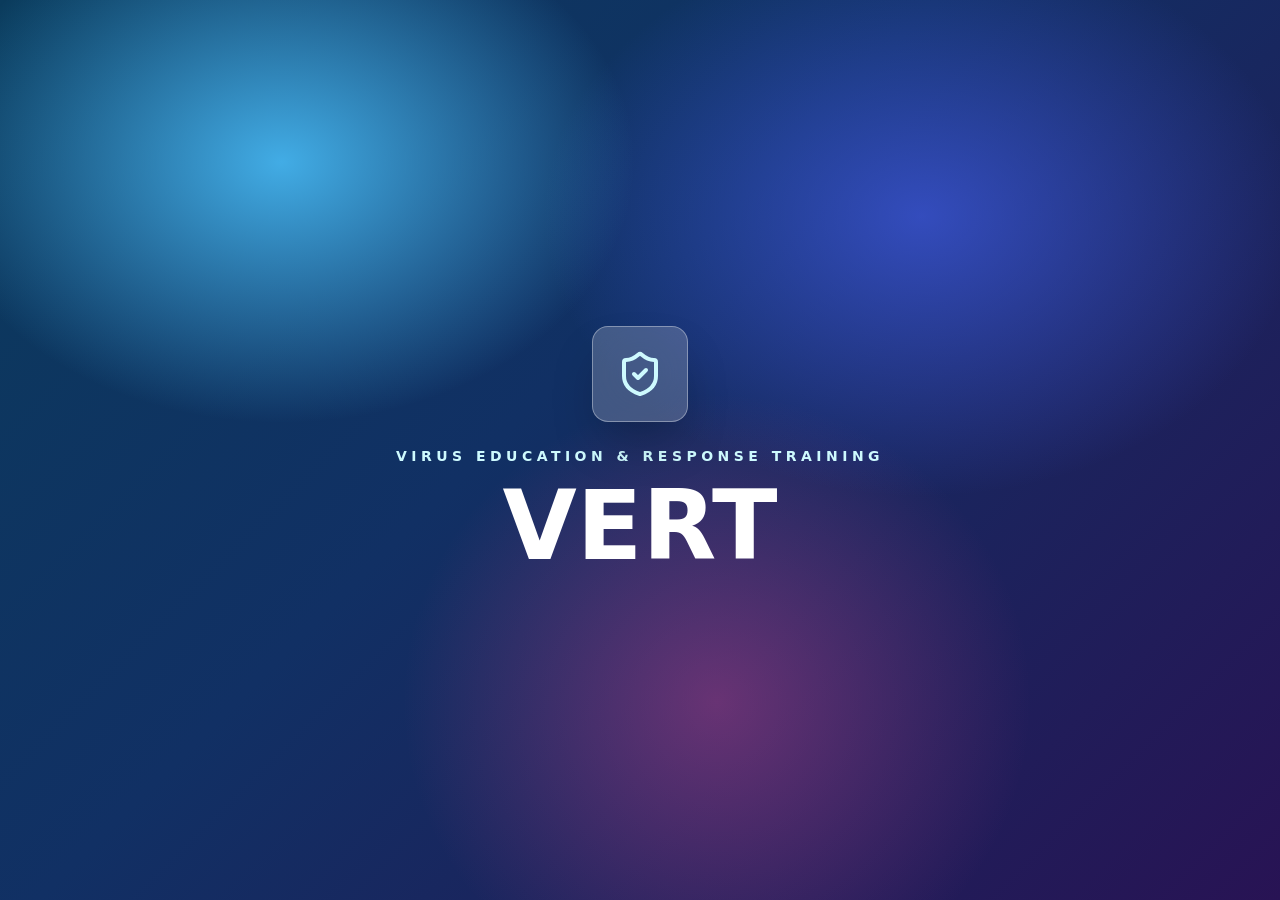
==== vert/index.html @ a0093a52 "Add VERT training app" ====
<!doctype html>
<html lang="en">
  <head>
    <meta charset="UTF-8" />
    <link rel="icon" type="image/svg+xml" href="./favicon.svg" />
    <meta name="viewport" content="width=device-width, initial-scale=1.0" />
    <title>vert</title>
    <script type="module" crossorigin src="./assets/index-CjghQHnG.js"></script>
    <link rel="stylesheet" crossorigin href="./assets/index-DgZG-_Np.css">
  </head>
  <body>
    <div id="root"></div>
  </body>
</html>
---- vert/assets/index-DgZG-_Np.css ----
/*! tailwindcss v4.3.1 | MIT License | https://tailwindcss.com */
@layer properties{@supports (((-webkit-hyphens:none)) and (not (margin-trim:inline))) or ((-moz-orient:inline) and (not (color:rgb(from red r g b)))){*,:before,:after,::backdrop{--tw-translate-x:0;--tw-translate-y:0;--tw-translate-z:0;--tw-rotate-x:initial;--tw-rotate-y:initial;--tw-rotate-z:initial;--tw-skew-x:initial;--tw-skew-y:initial;--tw-border-style:solid;--tw-gradient-position:initial;--tw-gradient-from:#0000;--tw-gradient-via:#0000;--tw-gradient-to:#0000;--tw-gradient-stops:initial;--tw-gradient-via-stops:initial;--tw-gradient-from-position:0%;--tw-gradient-via-position:50%;--tw-gradient-to-position:100%;--tw-leading:initial;--tw-font-weight:initial;--tw-tracking:initial;--tw-shadow:0 0 #0000;--tw-shadow-color:initial;--tw-shadow-alpha:100%;--tw-inset-shadow:0 0 #0000;--tw-inset-shadow-color:initial;--tw-inset-shadow-alpha:100%;--tw-ring-color:initial;--tw-ring-shadow:0 0 #0000;--tw-inset-ring-color:initial;--tw-inset-ring-shadow:0 0 #0000;--tw-ring-inset:initial;--tw-ring-offset-width:0px;--tw-ring-offset-color:#fff;--tw-ring-offset-shadow:0 0 #0000;--tw-blur:initial;--tw-brightness:initial;--tw-contrast:initial;--tw-grayscale:initial;--tw-hue-rotate:initial;--tw-invert:initial;--tw-opacity:initial;--tw-saturate:initial;--tw-sepia:initial;--tw-drop-shadow:initial;--tw-drop-shadow-color:initial;--tw-drop-shadow-alpha:100%;--tw-drop-shadow-size:initial;--tw-backdrop-blur:initial;--tw-backdrop-brightness:initial;--tw-backdrop-contrast:initial;--tw-backdrop-grayscale:initial;--tw-backdrop-hue-rotate:initial;--tw-backdrop-invert:initial;--tw-backdrop-opacity:initial;--tw-backdrop-saturate:initial;--tw-backdrop-sepia:initial}}}@layer theme{:root,:host{--font-sans:ui-sans-serif, system-ui, sans-serif, "Apple Color Emoji", "Segoe UI Emoji", "Segoe UI Symbol", "Noto Color Emoji";--font-mono:ui-monospace, SFMono-Regular, Menlo, Monaco, Consolas, "Liberation Mono", "Courier New", monospace;--color-emerald-200:oklch(90.5% .093 164.15);--color-cyan-50:oklch(98.4% .019 200.873);--color-cyan-100:oklch(95.6% .045 203.388);--color-cyan-200:oklch(91.7% .08 205.041);--color-cyan-300:oklch(86.5% .127 207.078);--color-rose-100:oklch(94.1% .03 12.58);--color-rose-200:oklch(89.2% .058 10.001);--color-slate-100:oklch(96.8% .007 247.896);--color-black:#000;--color-white:#fff;--spacing:.25rem;--container-lg:32rem;--container-2xl:42rem;--container-4xl:56rem;--text-xs:.75rem;--text-xs--line-height:calc(1 / .75);--text-sm:.875rem;--text-sm--line-height:calc(1.25 / .875);--text-2xl:1.5rem;--text-2xl--line-height:calc(2 / 1.5);--text-3xl:1.875rem;--text-3xl--line-height:calc(2.25 / 1.875);--text-6xl:3.75rem;--text-6xl--line-height:1;--text-8xl:6rem;--text-8xl--line-height:1;--font-weight-semibold:600;--font-weight-bold:700;--font-weight-black:900;--leading-tight:1.25;--radius-lg:.5rem;--radius-2xl:1rem;--blur-2xl:40px;--default-font-family:var(--font-sans);--default-mono-font-family:var(--font-mono)}}@layer base{*,:after,:before,::backdrop{box-sizing:border-box;border:0 solid;margin:0;padding:0}::file-selector-button{box-sizing:border-box;border:0 solid;margin:0;padding:0}html,:host{-webkit-text-size-adjust:100%;tab-size:4;line-height:1.5;font-family:var(--default-font-family,ui-sans-serif, system-ui, sans-serif, "Apple Color Emoji", "Segoe UI Emoji", "Segoe UI Symbol", "Noto Color Emoji");font-feature-settings:var(--default-font-feature-settings,normal);font-variation-settings:var(--default-font-variation-settings,normal);-webkit-tap-highlight-color:transparent}hr{height:0;color:inherit;border-top-width:1px}abbr:where([title]){-webkit-text-decoration:underline dotted;text-decoration:underline dotted}h1,h2,h3,h4,h5,h6{font-size:inherit;font-weight:inherit}a{color:inherit;-webkit-text-decoration:inherit;-webkit-text-decoration:inherit;-webkit-text-decoration:inherit;-webkit-text-decoration:inherit;text-decoration:inherit}b,strong{font-weight:bolder}code,kbd,samp,pre{font-family:var(--default-mono-font-family,ui-monospace, SFMono-Regular, Menlo, Monaco, Consolas, "Liberation Mono", "Courier New", monospace);font-feature-settings:var(--default-mono-font-feature-settings,normal);font-variation-settings:var(--default-mono-font-variation-settings,normal);font-size:1em}small{font-size:80%}sub,sup{vertical-align:baseline;font-size:75%;line-height:0;position:relative}sub{bottom:-.25em}sup{top:-.5em}table{text-indent:0;border-color:inherit;border-collapse:collapse}:-moz-focusring{outline:auto}progress{vertical-align:baseline}summary{display:list-item}ol,ul,menu{list-style:none}img,svg,video,canvas,audio,iframe,embed,object{vertical-align:middle;display:block}img,video{max-width:100%;height:auto}button,input,select,optgroup,textarea{font:inherit;font-feature-settings:inherit;font-variation-settings:inherit;letter-spacing:inherit;color:inherit;opacity:1;background-color:#0000;border-radius:0}::file-selector-button{font:inherit;font-feature-settings:inherit;font-variation-settings:inherit;letter-spacing:inherit;color:inherit;opacity:1;background-color:#0000;border-radius:0}:where(select:is([multiple],[size])) optgroup{font-weight:bolder}:where(select:is([multiple],[size])) optgroup option{padding-inline-start:20px}::file-selector-button{margin-inline-end:4px}::placeholder{opacity:1}@supports (not ((-webkit-appearance:-apple-pay-button))) or (contain-intrinsic-size:1px){::placeholder{color:currentColor}@supports (color:color-mix(in lab, red, red)){::placeholder{color:color-mix(in oklab, currentcolor 50%, transparent)}}}textarea{resize:vertical}::-webkit-search-decoration{-webkit-appearance:none}::-webkit-date-and-time-value{min-height:1lh;text-align:inherit}::-webkit-datetime-edit{display:inline-flex}::-webkit-datetime-edit-fields-wrapper{padding:0}::-webkit-datetime-edit{padding-block:0}::-webkit-datetime-edit-year-field{padding-block:0}::-webkit-datetime-edit-month-field{padding-block:0}::-webkit-datetime-edit-day-field{padding-block:0}::-webkit-datetime-edit-hour-field{padding-block:0}::-webkit-datetime-edit-minute-field{padding-block:0}::-webkit-datetime-edit-second-field{padding-block:0}::-webkit-datetime-edit-millisecond-field{padding-block:0}::-webkit-datetime-edit-meridiem-field{padding-block:0}::-webkit-calendar-picker-indicator{line-height:1}:-moz-ui-invalid{box-shadow:none}button,input:where([type=button],[type=reset],[type=submit]){appearance:button}::file-selector-button{appearance:button}::-webkit-inner-spin-button{height:auto}::-webkit-outer-spin-button{height:auto}[hidden]:where(:not([hidden=until-found])){display:none!important}}@layer components;@layer utilities{.pointer-events-none{pointer-events:none}.absolute{position:absolute}.fixed{position:fixed}.relative{position:relative}.inset-3{inset:calc(var(--spacing) * 3)}.top-16{top:calc(var(--spacing) * 16)}.right-4{right:calc(var(--spacing) * 4)}.bottom-4{bottom:calc(var(--spacing) * 4)}.bottom-16{bottom:calc(var(--spacing) * 16)}.bottom-20{bottom:calc(var(--spacing) * 20)}.left-1\/2{left:50%}.left-6{left:calc(var(--spacing) * 6)}.left-36{left:calc(var(--spacing) * 36)}.z-50{z-index:50}.mx-auto{margin-inline:auto}.mt-2{margin-top:calc(var(--spacing) * 2)}.mt-3{margin-top:calc(var(--spacing) * 3)}.mt-4{margin-top:calc(var(--spacing) * 4)}.mt-5{margin-top:calc(var(--spacing) * 5)}.mt-8{margin-top:calc(var(--spacing) * 8)}.mb-2{margin-bottom:calc(var(--spacing) * 2)}.mb-3{margin-bottom:calc(var(--spacing) * 3)}.mb-4{margin-bottom:calc(var(--spacing) * 4)}.mb-5{margin-bottom:calc(var(--spacing) * 5)}.mb-6{margin-bottom:calc(var(--spacing) * 6)}.flex{display:flex}.grid{display:grid}.hidden{display:none}.size-3{width:calc(var(--spacing) * 3);height:calc(var(--spacing) * 3)}.size-4{width:calc(var(--spacing) * 4);height:calc(var(--spacing) * 4)}.size-5{width:calc(var(--spacing) * 5);height:calc(var(--spacing) * 5)}.size-7{width:calc(var(--spacing) * 7);height:calc(var(--spacing) * 7)}.size-9{width:calc(var(--spacing) * 9);height:calc(var(--spacing) * 9)}.size-10{width:calc(var(--spacing) * 10);height:calc(var(--spacing) * 10)}.size-11{width:calc(var(--spacing) * 11);height:calc(var(--spacing) * 11)}.size-12{width:calc(var(--spacing) * 12);height:calc(var(--spacing) * 12)}.size-16{width:calc(var(--spacing) * 16);height:calc(var(--spacing) * 16)}.size-24{width:calc(var(--spacing) * 24);height:calc(var(--spacing) * 24)}.h-2{height:calc(var(--spacing) * 2)}.h-9{height:calc(var(--spacing) * 9)}.h-10{height:calc(var(--spacing) * 10)}.h-14{height:calc(var(--spacing) * 14)}.h-full{height:100%}.h-screen{height:100vh}.max-h-\[calc\(100vh-9rem\)\]{max-height:calc(100vh - 9rem)}.min-h-screen{min-height:100vh}.w-28{width:calc(var(--spacing) * 28)}.w-48{width:calc(var(--spacing) * 48)}.w-\[min\(420px\,calc\(100vw-2rem\)\)\]{width:min(420px,100vw - 2rem)}.w-\[min\(620px\,calc\(100vw-2rem\)\)\]{width:min(620px,100vw - 2rem)}.max-w-2xl{max-width:var(--container-2xl)}.max-w-4xl{max-width:var(--container-4xl)}.max-w-lg{max-width:var(--container-lg)}.max-w-none{max-width:none}.min-w-0{min-width:0}.flex-1{flex:1}.-translate-x-1\/2{--tw-translate-x:calc(calc(1 / 2 * 100%) * -1);translate:var(--tw-translate-x) var(--tw-translate-y)}.transform{transform:var(--tw-rotate-x,) var(--tw-rotate-y,) var(--tw-rotate-z,) var(--tw-skew-x,) var(--tw-skew-y,)}.cursor-move{cursor:move}.grid-cols-5{grid-template-columns:repeat(5,minmax(0,1fr))}.flex-col{flex-direction:column}.items-center{align-items:center}.justify-between{justify-content:space-between}.justify-center{justify-content:center}.justify-end{justify-content:flex-end}.gap-1{gap:var(--spacing)}.gap-2{gap:calc(var(--spacing) * 2)}.gap-3{gap:calc(var(--spacing) * 3)}.gap-4{gap:calc(var(--spacing) * 4)}.truncate{text-overflow:ellipsis;white-space:nowrap;overflow:hidden}.overflow-auto{overflow:auto}.overflow-hidden{overflow:hidden}.rounded-2xl{border-radius:var(--radius-2xl)}.rounded-full{border-radius:3.40282e38px}.rounded-lg{border-radius:var(--radius-lg)}.border{border-style:var(--tw-border-style);border-width:1px}.border-t{border-top-style:var(--tw-border-style);border-top-width:1px}.border-emerald-200\/40{border-color:#a4f4cf66}@supports (color:color-mix(in lab, red, red)){.border-emerald-200\/40{border-color:color-mix(in oklab, var(--color-emerald-200) 40%, transparent)}}.border-white\/10{border-color:#ffffff1a}@supports (color:color-mix(in lab, red, red)){.border-white\/10{border-color:color-mix(in oklab, var(--color-white) 10%, transparent)}}.border-white\/15{border-color:#ffffff26}@supports (color:color-mix(in lab, red, red)){.border-white\/15{border-color:color-mix(in oklab, var(--color-white) 15%, transparent)}}.border-white\/35{border-color:#ffffff59}@supports (color:color-mix(in lab, red, red)){.border-white\/35{border-color:color-mix(in oklab, var(--color-white) 35%, transparent)}}.bg-black\/35{background-color:#00000059}@supports (color:color-mix(in lab, red, red)){.bg-black\/35{background-color:color-mix(in oklab, var(--color-black) 35%, transparent)}}.bg-cyan-300\/25{background-color:#53eafd40}@supports (color:color-mix(in lab, red, red)){.bg-cyan-300\/25{background-color:color-mix(in oklab, var(--color-cyan-300) 25%, transparent)}}.bg-emerald-200\/15{background-color:#a4f4cf26}@supports (color:color-mix(in lab, red, red)){.bg-emerald-200\/15{background-color:color-mix(in oklab, var(--color-emerald-200) 15%, transparent)}}.bg-white\/10{background-color:#ffffff1a}@supports (color:color-mix(in lab, red, red)){.bg-white\/10{background-color:color-mix(in oklab, var(--color-white) 10%, transparent)}}.bg-white\/12{background-color:#ffffff1f}@supports (color:color-mix(in lab, red, red)){.bg-white\/12{background-color:color-mix(in oklab, var(--color-white) 12%, transparent)}}.bg-white\/15{background-color:#ffffff26}@supports (color:color-mix(in lab, red, red)){.bg-white\/15{background-color:color-mix(in oklab, var(--color-white) 15%, transparent)}}.bg-white\/20{background-color:#fff3}@supports (color:color-mix(in lab, red, red)){.bg-white\/20{background-color:color-mix(in oklab, var(--color-white) 20%, transparent)}}.bg-gradient-to-r{--tw-gradient-position:to right in oklab;background-image:linear-gradient(var(--tw-gradient-stops))}.from-\[\#3aa7ff\]{--tw-gradient-from:#3aa7ff;--tw-gradient-stops:var(--tw-gradient-via-stops,var(--tw-gradient-position), var(--tw-gradient-from) var(--tw-gradient-from-position), var(--tw-gradient-to) var(--tw-gradient-to-position))}.via-\[\#f3c94f\]{--tw-gradient-via:#f3c94f;--tw-gradient-via-stops:var(--tw-gradient-position), var(--tw-gradient-from) var(--tw-gradient-from-position), var(--tw-gradient-via) var(--tw-gradient-via-position), var(--tw-gradient-to) var(--tw-gradient-to-position);--tw-gradient-stops:var(--tw-gradient-via-stops)}.to-\[\#f95b79\]{--tw-gradient-to:#f95b79;--tw-gradient-stops:var(--tw-gradient-via-stops,var(--tw-gradient-position), var(--tw-gradient-from) var(--tw-gradient-from-position), var(--tw-gradient-to) var(--tw-gradient-to-position))}.p-2{padding:calc(var(--spacing) * 2)}.p-3{padding:calc(var(--spacing) * 3)}.p-4{padding:calc(var(--spacing) * 4)}.p-5{padding:calc(var(--spacing) * 5)}.p-6{padding:calc(var(--spacing) * 6)}.px-2{padding-inline:calc(var(--spacing) * 2)}.px-3{padding-inline:calc(var(--spacing) * 3)}.px-5{padding-inline:calc(var(--spacing) * 5)}.py-1{padding-block:var(--spacing)}.py-2{padding-block:calc(var(--spacing) * 2)}.pt-4{padding-top:calc(var(--spacing) * 4)}.text-center{text-align:center}.text-right{text-align:right}.font-mono{font-family:var(--font-mono)}.text-2xl{font-size:var(--text-2xl);line-height:var(--tw-leading,var(--text-2xl--line-height))}.text-3xl{font-size:var(--text-3xl);line-height:var(--tw-leading,var(--text-3xl--line-height))}.text-6xl{font-size:var(--text-6xl);line-height:var(--tw-leading,var(--text-6xl--line-height))}.text-sm{font-size:var(--text-sm);line-height:var(--tw-leading,var(--text-sm--line-height))}.text-xs{font-size:var(--text-xs);line-height:var(--tw-leading,var(--text-xs--line-height))}.leading-4{--tw-leading:calc(var(--spacing) * 4);line-height:calc(var(--spacing) * 4)}.leading-6{--tw-leading:calc(var(--spacing) * 6);line-height:calc(var(--spacing) * 6)}.leading-tight{--tw-leading:var(--leading-tight);line-height:var(--leading-tight)}.font-black{--tw-font-weight:var(--font-weight-black);font-weight:var(--font-weight-black)}.font-bold{--tw-font-weight:var(--font-weight-bold);font-weight:var(--font-weight-bold)}.font-semibold{--tw-font-weight:var(--font-weight-semibold);font-weight:var(--font-weight-semibold)}.tracking-\[0\.2em\]{--tw-tracking:.2em;letter-spacing:.2em}.tracking-\[0\.18em\]{--tw-tracking:.18em;letter-spacing:.18em}.tracking-\[0\.24em\]{--tw-tracking:.24em;letter-spacing:.24em}.tracking-\[0\.32em\]{--tw-tracking:.32em;letter-spacing:.32em}.text-cyan-50{color:var(--color-cyan-50)}.text-cyan-100{color:var(--color-cyan-100)}.text-cyan-200{color:var(--color-cyan-200)}.text-emerald-200{color:var(--color-emerald-200)}.text-rose-100{color:var(--color-rose-100)}.text-rose-100\/85{color:#ffe4e6d9}@supports (color:color-mix(in lab, red, red)){.text-rose-100\/85{color:color-mix(in oklab, var(--color-rose-100) 85%, transparent)}}.text-rose-200{color:var(--color-rose-200)}.text-slate-100{color:var(--color-slate-100)}.text-white{color:var(--color-white)}.text-white\/40{color:#fff6}@supports (color:color-mix(in lab, red, red)){.text-white\/40{color:color-mix(in oklab, var(--color-white) 40%, transparent)}}.text-white\/55{color:#ffffff8c}@supports (color:color-mix(in lab, red, red)){.text-white\/55{color:color-mix(in oklab, var(--color-white) 55%, transparent)}}.text-white\/70{color:#ffffffb3}@supports (color:color-mix(in lab, red, red)){.text-white\/70{color:color-mix(in oklab, var(--color-white) 70%, transparent)}}.text-white\/75{color:#ffffffbf}@supports (color:color-mix(in lab, red, red)){.text-white\/75{color:color-mix(in oklab, var(--color-white) 75%, transparent)}}.text-white\/80{color:#fffc}@supports (color:color-mix(in lab, red, red)){.text-white\/80{color:color-mix(in oklab, var(--color-white) 80%, transparent)}}.text-white\/82{color:#ffffffd1}@supports (color:color-mix(in lab, red, red)){.text-white\/82{color:color-mix(in oklab, var(--color-white) 82%, transparent)}}.text-white\/85{color:#ffffffd9}@supports (color:color-mix(in lab, red, red)){.text-white\/85{color:color-mix(in oklab, var(--color-white) 85%, transparent)}}.uppercase{text-transform:uppercase}.shadow-2xl{--tw-shadow:0 25px 50px -12px var(--tw-shadow-color,#00000040);box-shadow:var(--tw-inset-shadow), var(--tw-inset-ring-shadow), var(--tw-ring-offset-shadow), var(--tw-ring-shadow), var(--tw-shadow)}.shadow-lg{--tw-shadow:0 10px 15px -3px var(--tw-shadow-color,#0000001a), 0 4px 6px -4px var(--tw-shadow-color,#0000001a);box-shadow:var(--tw-inset-shadow), var(--tw-inset-ring-shadow), var(--tw-ring-offset-shadow), var(--tw-ring-shadow), var(--tw-shadow)}.ring-1{--tw-ring-shadow:var(--tw-ring-inset,) 0 0 0 calc(1px + var(--tw-ring-offset-width)) var(--tw-ring-color,currentcolor);box-shadow:var(--tw-inset-shadow), var(--tw-inset-ring-shadow), var(--tw-ring-offset-shadow), var(--tw-ring-shadow), var(--tw-shadow)}.ring-white\/20{--tw-ring-color:#fff3}@supports (color:color-mix(in lab, red, red)){.ring-white\/20{--tw-ring-color:color-mix(in oklab, var(--color-white) 20%, transparent)}}.drop-shadow{--tw-drop-shadow-size:drop-shadow(0 1px 2px var(--tw-drop-shadow-color,#0000001a)) drop-shadow(0 1px 1px var(--tw-drop-shadow-color,#0000000f));--tw-drop-shadow:drop-shadow(0 1px 2px #0000001a) drop-shadow(0 1px 1px #0000000f);filter:var(--tw-blur,) var(--tw-brightness,) var(--tw-contrast,) var(--tw-grayscale,) var(--tw-hue-rotate,) var(--tw-invert,) var(--tw-saturate,) var(--tw-sepia,) var(--tw-drop-shadow,)}.filter{filter:var(--tw-blur,) var(--tw-brightness,) var(--tw-contrast,) var(--tw-grayscale,) var(--tw-hue-rotate,) var(--tw-invert,) var(--tw-saturate,) var(--tw-sepia,) var(--tw-drop-shadow,)}.backdrop-blur-2xl{--tw-backdrop-blur:blur(var(--blur-2xl));-webkit-backdrop-filter:var(--tw-backdrop-blur,) var(--tw-backdrop-brightness,) var(--tw-backdrop-contrast,) var(--tw-backdrop-grayscale,) var(--tw-backdrop-hue-rotate,) var(--tw-backdrop-invert,) var(--tw-backdrop-opacity,) var(--tw-backdrop-saturate,) var(--tw-backdrop-sepia,);backdrop-filter:var(--tw-backdrop-blur,) var(--tw-backdrop-brightness,) var(--tw-backdrop-contrast,) var(--tw-backdrop-grayscale,) var(--tw-backdrop-hue-rotate,) var(--tw-backdrop-invert,) var(--tw-backdrop-opacity,) var(--tw-backdrop-saturate,) var(--tw-backdrop-sepia,)}@media (hover:hover){.hover\:bg-white\/15:hover{background-color:#ffffff26}@supports (color:color-mix(in lab, red, red)){.hover\:bg-white\/15:hover{background-color:color-mix(in oklab, var(--color-white) 15%, transparent)}}}@media (width>=40rem){.sm\:flex{display:flex}.sm\:w-56{width:calc(var(--spacing) * 56)}.sm\:grid-cols-2{grid-template-columns:repeat(2,minmax(0,1fr))}.sm\:grid-cols-3{grid-template-columns:repeat(3,minmax(0,1fr))}.sm\:flex-row{flex-direction:row}.sm\:text-8xl{font-size:var(--text-8xl);line-height:var(--tw-leading,var(--text-8xl--line-height))}}@media (width>=48rem){.md\:block{display:block}.md\:flex{display:flex}}@media (width>=64rem){.lg\:grid-cols-\[minmax\(0\,1fr\)_310px\]{grid-template-columns:minmax(0,1fr) 310px}}}:root{color:#f8fafc;font-synthesis:none;text-rendering:optimizelegibility;-webkit-font-smoothing:antialiased;-moz-osx-font-smoothing:grayscale;background:#0b0f12;font-family:Inter,ui-sans-serif,system-ui,-apple-system,BlinkMacSystemFont,Segoe UI,sans-serif}*{box-sizing:border-box}body{min-width:320px;min-height:100vh;margin:0}button,a,input{font:inherit}.icon-button{color:#cbd5e1;background:#0f172a;border:1px solid #334155;border-radius:.375rem;justify-content:center;align-items:center;width:2.25rem;height:2.25rem;transition:border-color .16s,color .16s,background .16s;display:inline-flex}.icon-button:hover{color:#fff;background:#082f4980;border-color:#22d3eeb3}.icon-button svg{width:1rem;height:1rem}.primary-button{color:#ffe4e6;background:#e11d4829;border:1px solid #fb718573;border-radius:.375rem;justify-content:center;align-items:center;gap:.5rem;min-height:2.5rem;font-size:.875rem;font-weight:700;display:inline-flex}.primary-button:hover{background:#e11d4840}.secondary-button{color:#e2e8f0;background:#0f172a;border:1px solid #334155;border-radius:.375rem;justify-content:center;align-items:center;gap:.5rem;min-height:2.5rem;font-size:.875rem;font-weight:700;display:inline-flex}.secondary-button:hover{background:#082f4973;border-color:#22d3ee99}.win-wallpaper{background:radial-gradient(at 22% 18%,#4cc3ffd6,#0000 25%),radial-gradient(at 72% 24%,#4a64ff94,#0000 29%),radial-gradient(at 56% 78%,#ff4e9e57,#0000 31%),linear-gradient(135deg,#0a3b5c 0%,#113064 43%,#281354 100%)}.win-glass,.win-tile,.win-window,.win-start-menu,.win-notification{-webkit-backdrop-filter:blur(24px)saturate(140%);backdrop-filter:blur(24px)saturate(140%);background:#121f2f9e;border:1px solid #ffffff2e;border-radius:.5rem;box-shadow:0 22px 70px #00000057,inset 0 1px #ffffff1a}.win-tile{background:#ffffff1f}.win-window{background:#161f2ed1}.win-borderless{border-color:#ffffff14;border-radius:.625rem}.win-borderless .win-titlebar{border-bottom-color:#0000}.win-start-menu{background:#1c2534b8}.win-notification{background:#49121fdb}.win-primary{color:#fff;background:linear-gradient(#2aabeef2,#0067c0f2);border:1px solid #7dd3fc8c;border-radius:.5rem;justify-content:center;align-items:center;gap:.5rem;min-height:2.5rem;font-weight:700;display:inline-flex;box-shadow:0 10px 28px #0e74904d}.win-primary:hover{background:linear-gradient(#38bdf8fa,#0284c7fa)}.win-taskbar{-webkit-backdrop-filter:blur(24px)saturate(150%);backdrop-filter:blur(24px)saturate(150%);background:#1e2737b8;border-top:1px solid #ffffff2e;box-shadow:0 -18px 50px #0000003d}.win-titlebar{-webkit-user-select:none;user-select:none;touch-action:none;background:linear-gradient(#ffffff21,#ffffff0f),#ffffff0a}.win-taskbar-icon,.win-caption-button{color:#ffffffe0;border:0;justify-content:center;align-items:center;display:inline-flex}.win-taskbar-icon{background:#ffffff1a;border-radius:.5rem;width:2.5rem;height:2.5rem;box-shadow:inset 0 1px #ffffff14}.win-search-pill{color:#ffffffd6;background:#ffffff29;border:1px solid #ffffff2e;border-radius:999px;align-items:center;gap:.55rem;min-width:13rem;height:2.5rem;padding:0 1rem}.win-tray{border-radius:.5rem}.win-taskbar-icon:hover,.win-caption-button:hover,.win-search-pill:hover,.win-tray:hover{background:#ffffff2e}.win-taskbar-icon.is-active{background:#ffffff3d;box-shadow:inset 0 -2px #7dd3fcf2}.win-taskbar-icon.is-minimized{opacity:.72;box-shadow:inset 0 -2px #ffffff7a}.win-caption-button{background:0 0;border-radius:.375rem;width:2.25rem;height:1.75rem}.win-caption-button.danger:hover{background:#ef4444b3}.win-logo{grid-template-columns:repeat(2,minmax(0,1fr));gap:.12rem;width:1.1rem;height:1.1rem;display:grid}.win-logo span{background:linear-gradient(135deg,#e0f2fe,#7dd3fc);border-radius:.08rem;display:block}@property --tw-translate-x{syntax:"*";inherits:false;initial-value:0}@property --tw-translate-y{syntax:"*";inherits:false;initial-value:0}@property --tw-translate-z{syntax:"*";inherits:false;initial-value:0}@property --tw-rotate-x{syntax:"*";inherits:false}@property --tw-rotate-y{syntax:"*";inherits:false}@property --tw-rotate-z{syntax:"*";inherits:false}@property --tw-skew-x{syntax:"*";inherits:false}@property --tw-skew-y{syntax:"*";inherits:false}@property --tw-border-style{syntax:"*";inherits:false;initial-value:solid}@property --tw-gradient-position{syntax:"*";inherits:false}@property --tw-gradient-from{syntax:"<color>";inherits:false;initial-value:#0000}@property --tw-gradient-via{syntax:"<color>";inherits:false;initial-value:#0000}@property --tw-gradient-to{syntax:"<color>";inherits:false;initial-value:#0000}@property --tw-gradient-stops{syntax:"*";inherits:false}@property --tw-gradient-via-stops{syntax:"*";inherits:false}@property --tw-gradient-from-position{syntax:"<length-percentage>";inherits:false;initial-value:0%}@property --tw-gradient-via-position{syntax:"<length-percentage>";inherits:false;initial-value:50%}@property --tw-gradient-to-position{syntax:"<length-percentage>";inherits:false;initial-value:100%}@property --tw-leading{syntax:"*";inherits:false}@property --tw-font-weight{syntax:"*";inherits:false}@property --tw-tracking{syntax:"*";inherits:false}@property --tw-shadow{syntax:"*";inherits:false;initial-value:0 0 #0000}@property --tw-shadow-color{syntax:"*";inherits:false}@property --tw-shadow-alpha{syntax:"<percentage>";inherits:false;initial-value:100%}@property --tw-inset-shadow{syntax:"*";inherits:false;initial-value:0 0 #0000}@property --tw-inset-shadow-color{syntax:"*";inherits:false}@property --tw-inset-shadow-alpha{syntax:"<percentage>";inherits:false;initial-value:100%}@property --tw-ring-color{syntax:"*";inherits:false}@property --tw-ring-shadow{syntax:"*";inherits:false;initial-value:0 0 #0000}@property --tw-inset-ring-color{syntax:"*";inherits:false}@property --tw-inset-ring-shadow{syntax:"*";inherits:false;initial-value:0 0 #0000}@property --tw-ring-inset{syntax:"*";inherits:false}@property --tw-ring-offset-width{syntax:"<length>";inherits:false;initial-value:0}@property --tw-ring-offset-color{syntax:"*";inherits:false;initial-value:#fff}@property --tw-ring-offset-shadow{syntax:"*";inherits:false;initial-value:0 0 #0000}@property --tw-blur{syntax:"*";inherits:false}@property --tw-brightness{syntax:"*";inherits:false}@property --tw-contrast{syntax:"*";inherits:false}@property --tw-grayscale{syntax:"*";inherits:false}@property --tw-hue-rotate{syntax:"*";inherits:false}@property --tw-invert{syntax:"*";inherits:false}@property --tw-opacity{syntax:"*";inherits:false}@property --tw-saturate{syntax:"*";inherits:false}@property --tw-sepia{syntax:"*";inherits:false}@property --tw-drop-shadow{syntax:"*";inherits:false}@property --tw-drop-shadow-color{syntax:"*";inherits:false}@property --tw-drop-shadow-alpha{syntax:"<percentage>";inherits:false;initial-value:100%}@property --tw-drop-shadow-size{syntax:"*";inherits:false}@property --tw-backdrop-blur{syntax:"*";inherits:false}@property --tw-backdrop-brightness{syntax:"*";inherits:false}@property --tw-backdrop-contrast{syntax:"*";inherits:false}@property --tw-backdrop-grayscale{syntax:"*";inherits:false}@property --tw-backdrop-hue-rotate{syntax:"*";inherits:false}@property --tw-backdrop-invert{syntax:"*";inherits:false}@property --tw-backdrop-opacity{syntax:"*";inherits:false}@property --tw-backdrop-saturate{syntax:"*";inherits:false}@property --tw-backdrop-sepia{syntax:"*";inherits:false}
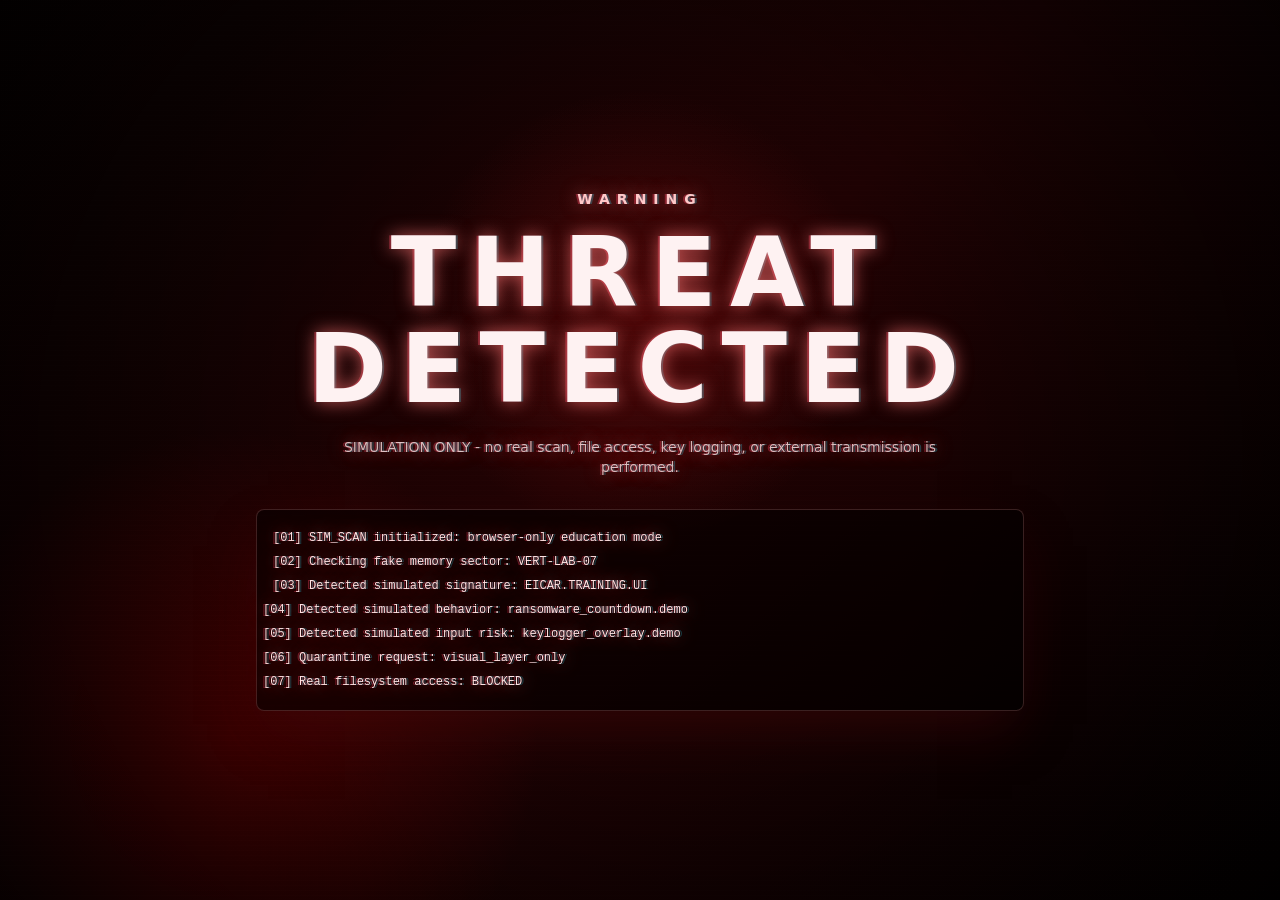
==== commit 1a0b1a1e: "Update VERT boot sequence" ====
--- a/vert/index.html
+++ b/vert/index.html
@@ -5,8 +5,8 @@
     <link rel="icon" type="image/svg+xml" href="./favicon.svg" />
     <meta name="viewport" content="width=device-width, initial-scale=1.0" />
     <title>vert</title>
-    <script type="module" crossorigin src="./assets/index-CjghQHnG.js"></script>
-    <link rel="stylesheet" crossorigin href="./assets/index-DgZG-_Np.css">
+    <script type="module" crossorigin src="./assets/index-ag0eK4IF.js"></script>
+    <link rel="stylesheet" crossorigin href="./assets/index-ZMsyhe_g.css">
   </head>
   <body>
     <div id="root"></div>
--- a/vert/assets/index-ZMsyhe_g.css
+++ b/vert/assets/index-ZMsyhe_g.css
@@ -0,0 +1,2 @@
+/*! tailwindcss v4.3.1 | MIT License | https://tailwindcss.com */
+@layer properties{@supports (((-webkit-hyphens:none)) and (not (margin-trim:inline))) or ((-moz-orient:inline) and (not (color:rgb(from red r g b)))){*,:before,:after,::backdrop{--tw-translate-x:0;--tw-translate-y:0;--tw-translate-z:0;--tw-rotate-x:initial;--tw-rotate-y:initial;--tw-rotate-z:initial;--tw-skew-x:initial;--tw-skew-y:initial;--tw-border-style:solid;--tw-gradient-position:initial;--tw-gradient-from:#0000;--tw-gradient-via:#0000;--tw-gradient-to:#0000;--tw-gradient-stops:initial;--tw-gradient-via-stops:initial;--tw-gradient-from-position:0%;--tw-gradient-via-position:50%;--tw-gradient-to-position:100%;--tw-leading:initial;--tw-font-weight:initial;--tw-tracking:initial;--tw-shadow:0 0 #0000;--tw-shadow-color:initial;--tw-shadow-alpha:100%;--tw-inset-shadow:0 0 #0000;--tw-inset-shadow-color:initial;--tw-inset-shadow-alpha:100%;--tw-ring-color:initial;--tw-ring-shadow:0 0 #0000;--tw-inset-ring-color:initial;--tw-inset-ring-shadow:0 0 #0000;--tw-ring-inset:initial;--tw-ring-offset-width:0px;--tw-ring-offset-color:#fff;--tw-ring-offset-shadow:0 0 #0000;--tw-blur:initial;--tw-brightness:initial;--tw-contrast:initial;--tw-grayscale:initial;--tw-hue-rotate:initial;--tw-invert:initial;--tw-opacity:initial;--tw-saturate:initial;--tw-sepia:initial;--tw-drop-shadow:initial;--tw-drop-shadow-color:initial;--tw-drop-shadow-alpha:100%;--tw-drop-shadow-size:initial;--tw-backdrop-blur:initial;--tw-backdrop-brightness:initial;--tw-backdrop-contrast:initial;--tw-backdrop-grayscale:initial;--tw-backdrop-hue-rotate:initial;--tw-backdrop-invert:initial;--tw-backdrop-opacity:initial;--tw-backdrop-saturate:initial;--tw-backdrop-sepia:initial}}}@layer theme{:root,:host{--font-sans:ui-sans-serif, system-ui, sans-serif, "Apple Color Emoji", "Segoe UI Emoji", "Segoe UI Symbol", "Noto Color Emoji";--font-mono:ui-monospace, SFMono-Regular, Menlo, Monaco, Consolas, "Liberation Mono", "Courier New", monospace;--color-red-50:oklch(97.1% .013 17.38);--color-red-100:oklch(93.6% .032 17.717);--color-red-200:oklch(88.5% .062 18.334);--color-red-300:oklch(80.8% .114 19.571);--color-red-950:oklch(25.8% .092 26.042);--color-emerald-100:oklch(95% .052 163.051);--color-emerald-200:oklch(90.5% .093 164.15);--color-emerald-900:oklch(37.8% .077 168.94);--color-cyan-50:oklch(98.4% .019 200.873);--color-cyan-100:oklch(95.6% .045 203.388);--color-cyan-200:oklch(91.7% .08 205.041);--color-cyan-300:oklch(86.5% .127 207.078);--color-rose-100:oklch(94.1% .03 12.58);--color-rose-200:oklch(89.2% .058 10.001);--color-slate-100:oklch(96.8% .007 247.896);--color-black:#000;--color-white:#fff;--spacing:.25rem;--container-lg:32rem;--container-2xl:42rem;--container-3xl:48rem;--container-4xl:56rem;--container-5xl:64rem;--text-xs:.75rem;--text-xs--line-height:calc(1 / .75);--text-sm:.875rem;--text-sm--line-height:calc(1.25 / .875);--text-xl:1.25rem;--text-xl--line-height:calc(1.75 / 1.25);--text-2xl:1.5rem;--text-2xl--line-height:calc(2 / 1.5);--text-3xl:1.875rem;--text-3xl--line-height:calc(2.25 / 1.875);--text-5xl:3rem;--text-5xl--line-height:1;--text-6xl:3.75rem;--text-6xl--line-height:1;--text-8xl:6rem;--text-8xl--line-height:1;--font-weight-semibold:600;--font-weight-bold:700;--font-weight-black:900;--leading-tight:1.25;--radius-lg:.5rem;--radius-2xl:1rem;--blur-2xl:40px;--default-transition-duration:.15s;--default-transition-timing-function:cubic-bezier(.4, 0, .2, 1);--default-font-family:var(--font-sans);--default-mono-font-family:var(--font-mono)}}@layer base{*,:after,:before,::backdrop{box-sizing:border-box;border:0 solid;margin:0;padding:0}::file-selector-button{box-sizing:border-box;border:0 solid;margin:0;padding:0}html,:host{-webkit-text-size-adjust:100%;tab-size:4;line-height:1.5;font-family:var(--default-font-family,ui-sans-serif, system-ui, sans-serif, "Apple Color Emoji", "Segoe UI Emoji", "Segoe UI Symbol", "Noto Color Emoji");font-feature-settings:var(--default-font-feature-settings,normal);font-variation-settings:var(--default-font-variation-settings,normal);-webkit-tap-highlight-color:transparent}hr{height:0;color:inherit;border-top-width:1px}abbr:where([title]){-webkit-text-decoration:underline dotted;text-decoration:underline dotted}h1,h2,h3,h4,h5,h6{font-size:inherit;font-weight:inherit}a{color:inherit;-webkit-text-decoration:inherit;-webkit-text-decoration:inherit;-webkit-text-decoration:inherit;-webkit-text-decoration:inherit;text-decoration:inherit}b,strong{font-weight:bolder}code,kbd,samp,pre{font-family:var(--default-mono-font-family,ui-monospace, SFMono-Regular, Menlo, Monaco, Consolas, "Liberation Mono", "Courier New", monospace);font-feature-settings:var(--default-mono-font-feature-settings,normal);font-variation-settings:var(--default-mono-font-variation-settings,normal);font-size:1em}small{font-size:80%}sub,sup{vertical-align:baseline;font-size:75%;line-height:0;position:relative}sub{bottom:-.25em}sup{top:-.5em}table{text-indent:0;border-color:inherit;border-collapse:collapse}:-moz-focusring{outline:auto}progress{vertical-align:baseline}summary{display:list-item}ol,ul,menu{list-style:none}img,svg,video,canvas,audio,iframe,embed,object{vertical-align:middle;display:block}img,video{max-width:100%;height:auto}button,input,select,optgroup,textarea{font:inherit;font-feature-settings:inherit;font-variation-settings:inherit;letter-spacing:inherit;color:inherit;opacity:1;background-color:#0000;border-radius:0}::file-selector-button{font:inherit;font-feature-settings:inherit;font-variation-settings:inherit;letter-spacing:inherit;color:inherit;opacity:1;background-color:#0000;border-radius:0}:where(select:is([multiple],[size])) optgroup{font-weight:bolder}:where(select:is([multiple],[size])) optgroup option{padding-inline-start:20px}::file-selector-button{margin-inline-end:4px}::placeholder{opacity:1}@supports (not ((-webkit-appearance:-apple-pay-button))) or (contain-intrinsic-size:1px){::placeholder{color:currentColor}@supports (color:color-mix(in lab, red, red)){::placeholder{color:color-mix(in oklab, currentcolor 50%, transparent)}}}textarea{resize:vertical}::-webkit-search-decoration{-webkit-appearance:none}::-webkit-date-and-time-value{min-height:1lh;text-align:inherit}::-webkit-datetime-edit{display:inline-flex}::-webkit-datetime-edit-fields-wrapper{padding:0}::-webkit-datetime-edit{padding-block:0}::-webkit-datetime-edit-year-field{padding-block:0}::-webkit-datetime-edit-month-field{padding-block:0}::-webkit-datetime-edit-day-field{padding-block:0}::-webkit-datetime-edit-hour-field{padding-block:0}::-webkit-datetime-edit-minute-field{padding-block:0}::-webkit-datetime-edit-second-field{padding-block:0}::-webkit-datetime-edit-millisecond-field{padding-block:0}::-webkit-datetime-edit-meridiem-field{padding-block:0}::-webkit-calendar-picker-indicator{line-height:1}:-moz-ui-invalid{box-shadow:none}button,input:where([type=button],[type=reset],[type=submit]){appearance:button}::file-selector-button{appearance:button}::-webkit-inner-spin-button{height:auto}::-webkit-outer-spin-button{height:auto}[hidden]:where(:not([hidden=until-found])){display:none!important}}@layer components;@layer utilities{.pointer-events-none{pointer-events:none}.absolute{position:absolute}.fixed{position:fixed}.relative{position:relative}.inset-3{inset:calc(var(--spacing) * 3)}.top-16{top:calc(var(--spacing) * 16)}.right-4{right:calc(var(--spacing) * 4)}.bottom-4{bottom:calc(var(--spacing) * 4)}.bottom-16{bottom:calc(var(--spacing) * 16)}.bottom-20{bottom:calc(var(--spacing) * 20)}.left-1\/2{left:50%}.left-6{left:calc(var(--spacing) * 6)}.left-36{left:calc(var(--spacing) * 36)}.z-10{z-index:10}.z-50{z-index:50}.mx-auto{margin-inline:auto}.mt-2{margin-top:calc(var(--spacing) * 2)}.mt-3{margin-top:calc(var(--spacing) * 3)}.mt-4{margin-top:calc(var(--spacing) * 4)}.mt-5{margin-top:calc(var(--spacing) * 5)}.mt-8{margin-top:calc(var(--spacing) * 8)}.mt-10{margin-top:calc(var(--spacing) * 10)}.mt-12{margin-top:calc(var(--spacing) * 12)}.mb-2{margin-bottom:calc(var(--spacing) * 2)}.mb-3{margin-bottom:calc(var(--spacing) * 3)}.mb-4{margin-bottom:calc(var(--spacing) * 4)}.mb-5{margin-bottom:calc(var(--spacing) * 5)}.mb-6{margin-bottom:calc(var(--spacing) * 6)}.flex{display:flex}.grid{display:grid}.hidden{display:none}.size-3{width:calc(var(--spacing) * 3);height:calc(var(--spacing) * 3)}.size-4{width:calc(var(--spacing) * 4);height:calc(var(--spacing) * 4)}.size-5{width:calc(var(--spacing) * 5);height:calc(var(--spacing) * 5)}.size-7{width:calc(var(--spacing) * 7);height:calc(var(--spacing) * 7)}.size-9{width:calc(var(--spacing) * 9);height:calc(var(--spacing) * 9)}.size-10{width:calc(var(--spacing) * 10);height:calc(var(--spacing) * 10)}.size-11{width:calc(var(--spacing) * 11);height:calc(var(--spacing) * 11)}.size-12{width:calc(var(--spacing) * 12);height:calc(var(--spacing) * 12)}.size-16{width:calc(var(--spacing) * 16);height:calc(var(--spacing) * 16)}.size-24{width:calc(var(--spacing) * 24);height:calc(var(--spacing) * 24)}.h-2{height:calc(var(--spacing) * 2)}.h-9{height:calc(var(--spacing) * 9)}.h-10{height:calc(var(--spacing) * 10)}.h-14{height:calc(var(--spacing) * 14)}.h-full{height:100%}.h-screen{height:100vh}.max-h-\[calc\(100vh-9rem\)\]{max-height:calc(100vh - 9rem)}.min-h-screen{min-height:100vh}.w-28{width:calc(var(--spacing) * 28)}.w-48{width:calc(var(--spacing) * 48)}.w-\[min\(420px\,calc\(100vw-2rem\)\)\]{width:min(420px,100vw - 2rem)}.w-\[min\(620px\,calc\(100vw-2rem\)\)\]{width:min(620px,100vw - 2rem)}.w-full{width:100%}.max-w-2xl{max-width:var(--container-2xl)}.max-w-3xl{max-width:var(--container-3xl)}.max-w-4xl{max-width:var(--container-4xl)}.max-w-5xl{max-width:var(--container-5xl)}.max-w-lg{max-width:var(--container-lg)}.max-w-none{max-width:none}.min-w-0{min-width:0}.flex-1{flex:1}.-translate-x-1\/2{--tw-translate-x:calc(calc(1 / 2 * 100%) * -1);translate:var(--tw-translate-x) var(--tw-translate-y)}.transform{transform:var(--tw-rotate-x,) var(--tw-rotate-y,) var(--tw-rotate-z,) var(--tw-skew-x,) var(--tw-skew-y,)}.cursor-move{cursor:move}.grid-cols-5{grid-template-columns:repeat(5,minmax(0,1fr))}.flex-col{flex-direction:column}.items-center{align-items:center}.justify-between{justify-content:space-between}.justify-center{justify-content:center}.justify-end{justify-content:flex-end}.gap-1{gap:var(--spacing)}.gap-2{gap:calc(var(--spacing) * 2)}.gap-3{gap:calc(var(--spacing) * 3)}.gap-4{gap:calc(var(--spacing) * 4)}.truncate{text-overflow:ellipsis;white-space:nowrap;overflow:hidden}.overflow-auto{overflow:auto}.overflow-hidden{overflow:hidden}.rounded-2xl{border-radius:var(--radius-2xl)}.rounded-full{border-radius:3.40282e38px}.rounded-lg{border-radius:var(--radius-lg)}.border{border-style:var(--tw-border-style);border-width:1px}.border-t{border-top-style:var(--tw-border-style);border-top-width:1px}.border-emerald-200\/35{border-color:#a4f4cf59}@supports (color:color-mix(in lab, red, red)){.border-emerald-200\/35{border-color:color-mix(in oklab, var(--color-emerald-200) 35%, transparent)}}.border-emerald-200\/40{border-color:#a4f4cf66}@supports (color:color-mix(in lab, red, red)){.border-emerald-200\/40{border-color:color-mix(in oklab, var(--color-emerald-200) 40%, transparent)}}.border-red-300\/20{border-color:#ffa3a333}@supports (color:color-mix(in lab, red, red)){.border-red-300\/20{border-color:color-mix(in oklab, var(--color-red-300) 20%, transparent)}}.border-white\/10{border-color:#ffffff1a}@supports (color:color-mix(in lab, red, red)){.border-white\/10{border-color:color-mix(in oklab, var(--color-white) 10%, transparent)}}.border-white\/15{border-color:#ffffff26}@supports (color:color-mix(in lab, red, red)){.border-white\/15{border-color:color-mix(in oklab, var(--color-white) 15%, transparent)}}.bg-black\/35{background-color:#00000059}@supports (color:color-mix(in lab, red, red)){.bg-black\/35{background-color:color-mix(in oklab, var(--color-black) 35%, transparent)}}.bg-black\/55{background-color:#0000008c}@supports (color:color-mix(in lab, red, red)){.bg-black\/55{background-color:color-mix(in oklab, var(--color-black) 55%, transparent)}}.bg-cyan-300\/25{background-color:#53eafd40}@supports (color:color-mix(in lab, red, red)){.bg-cyan-300\/25{background-color:color-mix(in oklab, var(--color-cyan-300) 25%, transparent)}}.bg-emerald-200\/15{background-color:#a4f4cf26}@supports (color:color-mix(in lab, red, red)){.bg-emerald-200\/15{background-color:color-mix(in oklab, var(--color-emerald-200) 15%, transparent)}}.bg-white\/10{background-color:#ffffff1a}@supports (color:color-mix(in lab, red, red)){.bg-white\/10{background-color:color-mix(in oklab, var(--color-white) 10%, transparent)}}.bg-white\/12{background-color:#ffffff1f}@supports (color:color-mix(in lab, red, red)){.bg-white\/12{background-color:color-mix(in oklab, var(--color-white) 12%, transparent)}}.bg-white\/15{background-color:#ffffff26}@supports (color:color-mix(in lab, red, red)){.bg-white\/15{background-color:color-mix(in oklab, var(--color-white) 15%, transparent)}}.bg-white\/20{background-color:#fff3}@supports (color:color-mix(in lab, red, red)){.bg-white\/20{background-color:color-mix(in oklab, var(--color-white) 20%, transparent)}}.bg-gradient-to-r{--tw-gradient-position:to right in oklab;background-image:linear-gradient(var(--tw-gradient-stops))}.from-\[\#3aa7ff\]{--tw-gradient-from:#3aa7ff;--tw-gradient-stops:var(--tw-gradient-via-stops,var(--tw-gradient-position), var(--tw-gradient-from) var(--tw-gradient-from-position), var(--tw-gradient-to) var(--tw-gradient-to-position))}.via-\[\#f3c94f\]{--tw-gradient-via:#f3c94f;--tw-gradient-via-stops:var(--tw-gradient-position), var(--tw-gradient-from) var(--tw-gradient-from-position), var(--tw-gradient-via) var(--tw-gradient-via-position), var(--tw-gradient-to) var(--tw-gradient-to-position);--tw-gradient-stops:var(--tw-gradient-via-stops)}.to-\[\#f95b79\]{--tw-gradient-to:#f95b79;--tw-gradient-stops:var(--tw-gradient-via-stops,var(--tw-gradient-position), var(--tw-gradient-from) var(--tw-gradient-from-position), var(--tw-gradient-to) var(--tw-gradient-to-position))}.p-2{padding:calc(var(--spacing) * 2)}.p-3{padding:calc(var(--spacing) * 3)}.p-4{padding:calc(var(--spacing) * 4)}.p-5{padding:calc(var(--spacing) * 5)}.p-6{padding:calc(var(--spacing) * 6)}.px-2{padding-inline:calc(var(--spacing) * 2)}.px-3{padding-inline:calc(var(--spacing) * 3)}.px-5{padding-inline:calc(var(--spacing) * 5)}.py-1{padding-block:var(--spacing)}.py-2{padding-block:calc(var(--spacing) * 2)}.pt-4{padding-top:calc(var(--spacing) * 4)}.text-center{text-align:center}.text-right{text-align:right}.font-mono{font-family:var(--font-mono)}.text-2xl{font-size:var(--text-2xl);line-height:var(--tw-leading,var(--text-2xl--line-height))}.text-3xl{font-size:var(--text-3xl);line-height:var(--tw-leading,var(--text-3xl--line-height))}.text-5xl{font-size:var(--text-5xl);line-height:var(--tw-leading,var(--text-5xl--line-height))}.text-6xl{font-size:var(--text-6xl);line-height:var(--tw-leading,var(--text-6xl--line-height))}.text-sm{font-size:var(--text-sm);line-height:var(--tw-leading,var(--text-sm--line-height))}.text-xl{font-size:var(--text-xl);line-height:var(--tw-leading,var(--text-xl--line-height))}.text-xs{font-size:var(--text-xs);line-height:var(--tw-leading,var(--text-xs--line-height))}.leading-4{--tw-leading:calc(var(--spacing) * 4);line-height:calc(var(--spacing) * 4)}.leading-6{--tw-leading:calc(var(--spacing) * 6);line-height:calc(var(--spacing) * 6)}.leading-tight{--tw-leading:var(--leading-tight);line-height:var(--leading-tight)}.font-black{--tw-font-weight:var(--font-weight-black);font-weight:var(--font-weight-black)}.font-bold{--tw-font-weight:var(--font-weight-bold);font-weight:var(--font-weight-bold)}.font-semibold{--tw-font-weight:var(--font-weight-semibold);font-weight:var(--font-weight-semibold)}.tracking-\[0\.2em\]{--tw-tracking:.2em;letter-spacing:.2em}.tracking-\[0\.5em\]{--tw-tracking:.5em;letter-spacing:.5em}.tracking-\[0\.14em\]{--tw-tracking:.14em;letter-spacing:.14em}.tracking-\[0\.18em\]{--tw-tracking:.18em;letter-spacing:.18em}.tracking-\[0\.24em\]{--tw-tracking:.24em;letter-spacing:.24em}.tracking-\[0\.28em\]{--tw-tracking:.28em;letter-spacing:.28em}.tracking-\[0\.32em\]{--tw-tracking:.32em;letter-spacing:.32em}.text-cyan-50{color:var(--color-cyan-50)}.text-cyan-100{color:var(--color-cyan-100)}.text-cyan-200{color:var(--color-cyan-200)}.text-emerald-100{color:var(--color-emerald-100)}.text-emerald-200{color:var(--color-emerald-200)}.text-emerald-200\/90{color:#a4f4cfe6}@supports (color:color-mix(in lab, red, red)){.text-emerald-200\/90{color:color-mix(in oklab, var(--color-emerald-200) 90%, transparent)}}.text-red-50{color:var(--color-red-50)}.text-red-100{color:var(--color-red-100)}.text-red-100\/80{color:#ffe2e2cc}@supports (color:color-mix(in lab, red, red)){.text-red-100\/80{color:color-mix(in oklab, var(--color-red-100) 80%, transparent)}}.text-red-200{color:var(--color-red-200)}.text-rose-100{color:var(--color-rose-100)}.text-rose-100\/85{color:#ffe4e6d9}@supports (color:color-mix(in lab, red, red)){.text-rose-100\/85{color:color-mix(in oklab, var(--color-rose-100) 85%, transparent)}}.text-rose-200{color:var(--color-rose-200)}.text-slate-100{color:var(--color-slate-100)}.text-white{color:var(--color-white)}.text-white\/40{color:#fff6}@supports (color:color-mix(in lab, red, red)){.text-white\/40{color:color-mix(in oklab, var(--color-white) 40%, transparent)}}.text-white\/55{color:#ffffff8c}@supports (color:color-mix(in lab, red, red)){.text-white\/55{color:color-mix(in oklab, var(--color-white) 55%, transparent)}}.text-white\/70{color:#ffffffb3}@supports (color:color-mix(in lab, red, red)){.text-white\/70{color:color-mix(in oklab, var(--color-white) 70%, transparent)}}.text-white\/75{color:#ffffffbf}@supports (color:color-mix(in lab, red, red)){.text-white\/75{color:color-mix(in oklab, var(--color-white) 75%, transparent)}}.text-white\/80{color:#fffc}@supports (color:color-mix(in lab, red, red)){.text-white\/80{color:color-mix(in oklab, var(--color-white) 80%, transparent)}}.text-white\/82{color:#ffffffd1}@supports (color:color-mix(in lab, red, red)){.text-white\/82{color:color-mix(in oklab, var(--color-white) 82%, transparent)}}.text-white\/85{color:#ffffffd9}@supports (color:color-mix(in lab, red, red)){.text-white\/85{color:color-mix(in oklab, var(--color-white) 85%, transparent)}}.uppercase{text-transform:uppercase}.shadow-2xl{--tw-shadow:0 25px 50px -12px var(--tw-shadow-color,#00000040);box-shadow:var(--tw-inset-shadow), var(--tw-inset-ring-shadow), var(--tw-ring-offset-shadow), var(--tw-ring-shadow), var(--tw-shadow)}.shadow-lg{--tw-shadow:0 10px 15px -3px var(--tw-shadow-color,#0000001a), 0 4px 6px -4px var(--tw-shadow-color,#0000001a);box-shadow:var(--tw-inset-shadow), var(--tw-inset-ring-shadow), var(--tw-ring-offset-shadow), var(--tw-ring-shadow), var(--tw-shadow)}.ring-1{--tw-ring-shadow:var(--tw-ring-inset,) 0 0 0 calc(1px + var(--tw-ring-offset-width)) var(--tw-ring-color,currentcolor);box-shadow:var(--tw-inset-shadow), var(--tw-inset-ring-shadow), var(--tw-ring-offset-shadow), var(--tw-ring-shadow), var(--tw-shadow)}.shadow-emerald-900\/50{--tw-shadow-color:#004e3b80}@supports (color:color-mix(in lab, red, red)){.shadow-emerald-900\/50{--tw-shadow-color:color-mix(in oklab, color-mix(in oklab, var(--color-emerald-900) 50%, transparent) var(--tw-shadow-alpha), transparent)}}.shadow-red-950\/50{--tw-shadow-color:#46080980}@supports (color:color-mix(in lab, red, red)){.shadow-red-950\/50{--tw-shadow-color:color-mix(in oklab, color-mix(in oklab, var(--color-red-950) 50%, transparent) var(--tw-shadow-alpha), transparent)}}.ring-white\/20{--tw-ring-color:#fff3}@supports (color:color-mix(in lab, red, red)){.ring-white\/20{--tw-ring-color:color-mix(in oklab, var(--color-white) 20%, transparent)}}.drop-shadow{--tw-drop-shadow-size:drop-shadow(0 1px 2px var(--tw-drop-shadow-color,#0000001a)) drop-shadow(0 1px 1px var(--tw-drop-shadow-color,#0000000f));--tw-drop-shadow:drop-shadow(0 1px 2px #0000001a) drop-shadow(0 1px 1px #0000000f);filter:var(--tw-blur,) var(--tw-brightness,) var(--tw-contrast,) var(--tw-grayscale,) var(--tw-hue-rotate,) var(--tw-invert,) var(--tw-saturate,) var(--tw-sepia,) var(--tw-drop-shadow,)}.filter{filter:var(--tw-blur,) var(--tw-brightness,) var(--tw-contrast,) var(--tw-grayscale,) var(--tw-hue-rotate,) var(--tw-invert,) var(--tw-saturate,) var(--tw-sepia,) var(--tw-drop-shadow,)}.backdrop-blur-2xl{--tw-backdrop-blur:blur(var(--blur-2xl));-webkit-backdrop-filter:var(--tw-backdrop-blur,) var(--tw-backdrop-brightness,) var(--tw-backdrop-contrast,) var(--tw-backdrop-grayscale,) var(--tw-backdrop-hue-rotate,) var(--tw-backdrop-invert,) var(--tw-backdrop-opacity,) var(--tw-backdrop-saturate,) var(--tw-backdrop-sepia,);backdrop-filter:var(--tw-backdrop-blur,) var(--tw-backdrop-brightness,) var(--tw-backdrop-contrast,) var(--tw-backdrop-grayscale,) var(--tw-backdrop-hue-rotate,) var(--tw-backdrop-invert,) var(--tw-backdrop-opacity,) var(--tw-backdrop-saturate,) var(--tw-backdrop-sepia,)}.transition{transition-property:color,background-color,border-color,outline-color,text-decoration-color,fill,stroke,--tw-gradient-from,--tw-gradient-via,--tw-gradient-to,opacity,box-shadow,transform,translate,scale,rotate,filter,-webkit-backdrop-filter,backdrop-filter,display,content-visibility,overlay,pointer-events;transition-timing-function:var(--tw-ease,var(--default-transition-timing-function));transition-duration:var(--tw-duration,var(--default-transition-duration))}@media (hover:hover){.hover\:bg-white\/15:hover{background-color:#ffffff26}@supports (color:color-mix(in lab, red, red)){.hover\:bg-white\/15:hover{background-color:color-mix(in oklab, var(--color-white) 15%, transparent)}}}@media (width>=40rem){.sm\:flex{display:flex}.sm\:w-56{width:calc(var(--spacing) * 56)}.sm\:grid-cols-2{grid-template-columns:repeat(2,minmax(0,1fr))}.sm\:grid-cols-3{grid-template-columns:repeat(3,minmax(0,1fr))}.sm\:flex-row{flex-direction:row}.sm\:text-8xl{font-size:var(--text-8xl);line-height:var(--tw-leading,var(--text-8xl--line-height))}}@media (width>=48rem){.md\:block{display:block}.md\:flex{display:flex}}@media (width>=64rem){.lg\:grid-cols-\[minmax\(0\,1fr\)_310px\]{grid-template-columns:minmax(0,1fr) 310px}}}:root{color:#f8fafc;font-synthesis:none;text-rendering:optimizelegibility;-webkit-font-smoothing:antialiased;-moz-osx-font-smoothing:grayscale;background:#0b0f12;font-family:Inter,ui-sans-serif,system-ui,-apple-system,BlinkMacSystemFont,Segoe UI,sans-serif}*{box-sizing:border-box}body{min-width:320px;min-height:100vh;margin:0}button,a,input{font:inherit}.icon-button{color:#cbd5e1;background:#0f172a;border:1px solid #334155;border-radius:.375rem;justify-content:center;align-items:center;width:2.25rem;height:2.25rem;transition:border-color .16s,color .16s,background .16s;display:inline-flex}.icon-button:hover{color:#fff;background:#082f4980;border-color:#22d3eeb3}.icon-button svg{width:1rem;height:1rem}.primary-button{color:#ffe4e6;background:#e11d4829;border:1px solid #fb718573;border-radius:.375rem;justify-content:center;align-items:center;gap:.5rem;min-height:2.5rem;font-size:.875rem;font-weight:700;display:inline-flex}.primary-button:hover{background:#e11d4840}.secondary-button{color:#e2e8f0;background:#0f172a;border:1px solid #334155;border-radius:.375rem;justify-content:center;align-items:center;gap:.5rem;min-height:2.5rem;font-size:.875rem;font-weight:700;display:inline-flex}.secondary-button:hover{background:#082f4973;border-color:#22d3ee99}.win-wallpaper{background:radial-gradient(at 22% 18%,#4cc3ffd6,#0000 25%),radial-gradient(at 72% 24%,#4a64ff94,#0000 29%),radial-gradient(at 56% 78%,#ff4e9e57,#0000 31%),linear-gradient(135deg,#0a3b5c 0%,#113064 43%,#281354 100%)}.win-glass,.win-tile,.win-window,.win-start-menu,.win-notification{-webkit-backdrop-filter:blur(24px)saturate(140%);backdrop-filter:blur(24px)saturate(140%);background:#121f2f9e;border:1px solid #ffffff2e;border-radius:.5rem;box-shadow:0 22px 70px #00000057,inset 0 1px #ffffff1a}.win-tile{background:#ffffff1f}.win-window{background:#161f2ed1}.win-borderless{border-color:#ffffff14;border-radius:.625rem}.win-borderless .win-titlebar{border-bottom-color:#0000}.win-start-menu{background:#1c2534b8}.win-notification{background:#49121fdb}.win-primary{color:#fff;background:linear-gradient(#2aabeef2,#0067c0f2);border:1px solid #7dd3fc8c;border-radius:.5rem;justify-content:center;align-items:center;gap:.5rem;min-height:2.5rem;font-weight:700;display:inline-flex;box-shadow:0 10px 28px #0e74904d}.win-primary:hover{background:linear-gradient(#38bdf8fa,#0284c7fa)}.win-taskbar{-webkit-backdrop-filter:blur(24px)saturate(150%);backdrop-filter:blur(24px)saturate(150%);background:#1e2737b8;border-top:1px solid #ffffff2e;box-shadow:0 -18px 50px #0000003d}.win-titlebar{-webkit-user-select:none;user-select:none;touch-action:none;background:linear-gradient(#ffffff21,#ffffff0f),#ffffff0a}.win-taskbar-icon,.win-caption-button{color:#ffffffe0;border:0;justify-content:center;align-items:center;display:inline-flex}.win-taskbar-icon{background:#ffffff1a;border-radius:.5rem;width:2.5rem;height:2.5rem;box-shadow:inset 0 1px #ffffff14}.win-search-pill{color:#ffffffd6;background:#ffffff29;border:1px solid #ffffff2e;border-radius:999px;align-items:center;gap:.55rem;min-width:13rem;height:2.5rem;padding:0 1rem}.win-tray{border-radius:.5rem}.win-taskbar-icon:hover,.win-caption-button:hover,.win-search-pill:hover,.win-tray:hover{background:#ffffff2e}.win-taskbar-icon.is-active{background:#ffffff3d;box-shadow:inset 0 -2px #7dd3fcf2}.win-taskbar-icon.is-minimized{opacity:.72;box-shadow:inset 0 -2px #ffffff7a}.win-caption-button{background:0 0;border-radius:.375rem;width:2.25rem;height:1.75rem}.win-caption-button.danger:hover{background:#ef4444b3}.win-logo{grid-template-columns:repeat(2,minmax(0,1fr));gap:.12rem;width:1.1rem;height:1.1rem;display:grid}.win-logo span{background:linear-gradient(135deg,#e0f2fe,#7dd3fc);border-radius:.08rem;display:block}.vert-boot-screen{background:radial-gradient(circle at 50% 35%,#f223,#0000 26%),radial-gradient(circle at 18% 82%,#82000085,#0000 24%),linear-gradient(135deg,#090101 0%,#210203 48%,#050000 100%);transition:background 1.2s,color 1.2s;position:relative}.vert-boot-screen.is-restoring{background:radial-gradient(circle at 50% 38%,#22c55e47,#0000 28%),radial-gradient(circle at 78% 18%,#14b8a647,#0000 26%),linear-gradient(135deg,#020a05 0%,#06351f 48%,#020806 100%)}.vert-scanlines{z-index:2;pointer-events:none;opacity:.26;mix-blend-mode:overlay;background:repeating-linear-gradient(#ffffff2e,#ffffff2e 1px,#0000 1px 5px);position:absolute;inset:0}.vert-vignette{z-index:1;pointer-events:none;background:radial-gradient(circle,#0000 36%,#000000c7 100%);position:absolute;inset:0}.vert-warning-panel{text-shadow:0 0 18px #f87171b8,2px 0 #22d3ee47,-2px 0 #f43f5e61;animation:.9s steps(2,end) infinite vertGlitch;position:relative}.vert-restored-panel{text-shadow:0 0 28px #6ee7b780}.vert-start-button{color:#fff;letter-spacing:.18em;background:linear-gradient(#10b981f0,#059669f0);border:1px solid #a7f3d09e;border-radius:.75rem;justify-content:center;align-items:center;min-width:13rem;min-height:3.25rem;font-weight:900;display:inline-flex;box-shadow:0 0 36px #10b9816b,inset 0 1px #ffffff3d}.vert-start-button:hover{background:linear-gradient(#34d399fa,#10b981fa)}.vert-code-storm{z-index:0;pointer-events:none;color:#f8717147;font-family:ui-monospace,SFMono-Regular,Menlo,Monaco,Consolas,monospace;position:absolute;inset:0;overflow:hidden}.vert-code-storm div{white-space:nowrap;width:18rem;font-size:.75rem;line-height:1.35;animation:1.8s linear infinite vertCodeFall;position:absolute;top:-8rem;transform:rotate(7deg)}.vert-boot-screen.is-restoring .vert-code-storm{color:#6ee7b73d}@keyframes vertCodeFall{0%{transform:translateY(-10vh)rotate(7deg)}to{transform:translateY(120vh)rotate(7deg)}}@keyframes vertGlitch{0%,to{filter:none;transform:translate(0)}18%{filter:hue-rotate(-8deg);transform:translate(-2px,1px)}24%{filter:contrast(1.2);transform:translate(3px,-1px)}31%{transform:translate(-1px,-2px)}42%{transform:translate(0)}}@property --tw-translate-x{syntax:"*";inherits:false;initial-value:0}@property --tw-translate-y{syntax:"*";inherits:false;initial-value:0}@property --tw-translate-z{syntax:"*";inherits:false;initial-value:0}@property --tw-rotate-x{syntax:"*";inherits:false}@property --tw-rotate-y{syntax:"*";inherits:false}@property --tw-rotate-z{syntax:"*";inherits:false}@property --tw-skew-x{syntax:"*";inherits:false}@property --tw-skew-y{syntax:"*";inherits:false}@property --tw-border-style{syntax:"*";inherits:false;initial-value:solid}@property --tw-gradient-position{syntax:"*";inherits:false}@property --tw-gradient-from{syntax:"<color>";inherits:false;initial-value:#0000}@property --tw-gradient-via{syntax:"<color>";inherits:false;initial-value:#0000}@property --tw-gradient-to{syntax:"<color>";inherits:false;initial-value:#0000}@property --tw-gradient-stops{syntax:"*";inherits:false}@property --tw-gradient-via-stops{syntax:"*";inherits:false}@property --tw-gradient-from-position{syntax:"<length-percentage>";inherits:false;initial-value:0%}@property --tw-gradient-via-position{syntax:"<length-percentage>";inherits:false;initial-value:50%}@property --tw-gradient-to-position{syntax:"<length-percentage>";inherits:false;initial-value:100%}@property --tw-leading{syntax:"*";inherits:false}@property --tw-font-weight{syntax:"*";inherits:false}@property --tw-tracking{syntax:"*";inherits:false}@property --tw-shadow{syntax:"*";inherits:false;initial-value:0 0 #0000}@property --tw-shadow-color{syntax:"*";inherits:false}@property --tw-shadow-alpha{syntax:"<percentage>";inherits:false;initial-value:100%}@property --tw-inset-shadow{syntax:"*";inherits:false;initial-value:0 0 #0000}@property --tw-inset-shadow-color{syntax:"*";inherits:false}@property --tw-inset-shadow-alpha{syntax:"<percentage>";inherits:false;initial-value:100%}@property --tw-ring-color{syntax:"*";inherits:false}@property --tw-ring-shadow{syntax:"*";inherits:false;initial-value:0 0 #0000}@property --tw-inset-ring-color{syntax:"*";inherits:false}@property --tw-inset-ring-shadow{syntax:"*";inherits:false;initial-value:0 0 #0000}@property --tw-ring-inset{syntax:"*";inherits:false}@property --tw-ring-offset-width{syntax:"<length>";inherits:false;initial-value:0}@property --tw-ring-offset-color{syntax:"*";inherits:false;initial-value:#fff}@property --tw-ring-offset-shadow{syntax:"*";inherits:false;initial-value:0 0 #0000}@property --tw-blur{syntax:"*";inherits:false}@property --tw-brightness{syntax:"*";inherits:false}@property --tw-contrast{syntax:"*";inherits:false}@property --tw-grayscale{syntax:"*";inherits:false}@property --tw-hue-rotate{syntax:"*";inherits:false}@property --tw-invert{syntax:"*";inherits:false}@property --tw-opacity{syntax:"*";inherits:false}@property --tw-saturate{syntax:"*";inherits:false}@property --tw-sepia{syntax:"*";inherits:false}@property --tw-drop-shadow{syntax:"*";inherits:false}@property --tw-drop-shadow-color{syntax:"*";inherits:false}@property --tw-drop-shadow-alpha{syntax:"<percentage>";inherits:false;initial-value:100%}@property --tw-drop-shadow-size{syntax:"*";inherits:false}@property --tw-backdrop-blur{syntax:"*";inherits:false}@property --tw-backdrop-brightness{syntax:"*";inherits:false}@property --tw-backdrop-contrast{syntax:"*";inherits:false}@property --tw-backdrop-grayscale{syntax:"*";inherits:false}@property --tw-backdrop-hue-rotate{syntax:"*";inherits:false}@property --tw-backdrop-invert{syntax:"*";inherits:false}@property --tw-backdrop-opacity{syntax:"*";inherits:false}@property --tw-backdrop-saturate{syntax:"*";inherits:false}@property --tw-backdrop-sepia{syntax:"*";inherits:false}
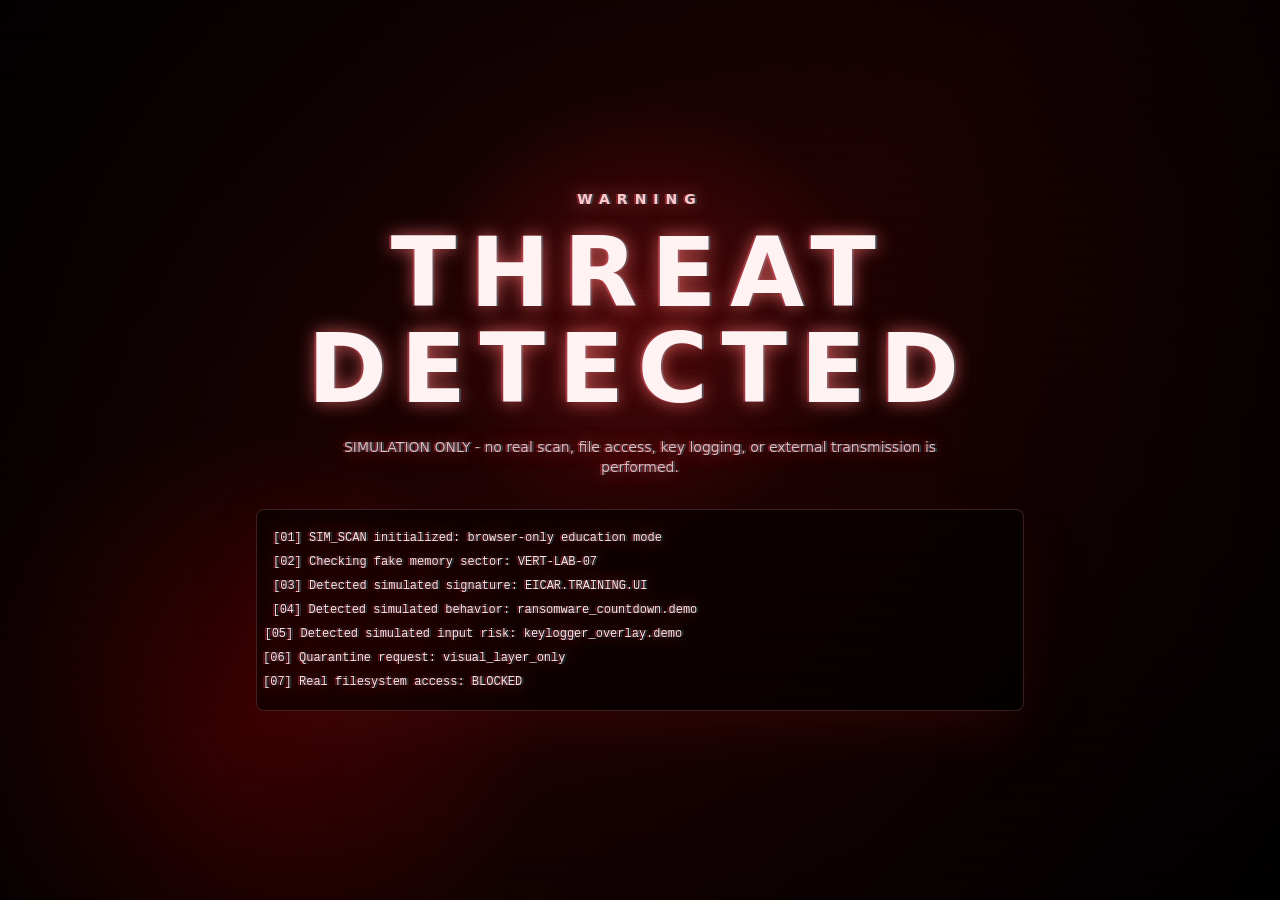
==== commit ed9b9278: "Add VERT desktop startup animation" ====
--- a/vert/index.html
+++ b/vert/index.html
@@ -5,8 +5,8 @@
     <link rel="icon" type="image/svg+xml" href="./favicon.svg" />
     <meta name="viewport" content="width=device-width, initial-scale=1.0" />
     <title>vert</title>
-    <script type="module" crossorigin src="./assets/index-ag0eK4IF.js"></script>
-    <link rel="stylesheet" crossorigin href="./assets/index-ZMsyhe_g.css">
+    <script type="module" crossorigin src="./assets/index-DzcdKfZJ.js"></script>
+    <link rel="stylesheet" crossorigin href="./assets/index-Bez1rBda.css">
   </head>
   <body>
     <div id="root"></div>
--- a/vert/assets/index-Bez1rBda.css
+++ b/vert/assets/index-Bez1rBda.css
@@ -0,0 +1,2 @@
+/*! tailwindcss v4.3.1 | MIT License | https://tailwindcss.com */
+@layer properties{@supports (((-webkit-hyphens:none)) and (not (margin-trim:inline))) or ((-moz-orient:inline) and (not (color:rgb(from red r g b)))){*,:before,:after,::backdrop{--tw-translate-x:0;--tw-translate-y:0;--tw-translate-z:0;--tw-rotate-x:initial;--tw-rotate-y:initial;--tw-rotate-z:initial;--tw-skew-x:initial;--tw-skew-y:initial;--tw-space-y-reverse:0;--tw-border-style:solid;--tw-gradient-position:initial;--tw-gradient-from:#0000;--tw-gradient-via:#0000;--tw-gradient-to:#0000;--tw-gradient-stops:initial;--tw-gradient-via-stops:initial;--tw-gradient-from-position:0%;--tw-gradient-via-position:50%;--tw-gradient-to-position:100%;--tw-leading:initial;--tw-font-weight:initial;--tw-tracking:initial;--tw-shadow:0 0 #0000;--tw-shadow-color:initial;--tw-shadow-alpha:100%;--tw-inset-shadow:0 0 #0000;--tw-inset-shadow-color:initial;--tw-inset-shadow-alpha:100%;--tw-ring-color:initial;--tw-ring-shadow:0 0 #0000;--tw-inset-ring-color:initial;--tw-inset-ring-shadow:0 0 #0000;--tw-ring-inset:initial;--tw-ring-offset-width:0px;--tw-ring-offset-color:#fff;--tw-ring-offset-shadow:0 0 #0000;--tw-blur:initial;--tw-brightness:initial;--tw-contrast:initial;--tw-grayscale:initial;--tw-hue-rotate:initial;--tw-invert:initial;--tw-opacity:initial;--tw-saturate:initial;--tw-sepia:initial;--tw-drop-shadow:initial;--tw-drop-shadow-color:initial;--tw-drop-shadow-alpha:100%;--tw-drop-shadow-size:initial;--tw-backdrop-blur:initial;--tw-backdrop-brightness:initial;--tw-backdrop-contrast:initial;--tw-backdrop-grayscale:initial;--tw-backdrop-hue-rotate:initial;--tw-backdrop-invert:initial;--tw-backdrop-opacity:initial;--tw-backdrop-saturate:initial;--tw-backdrop-sepia:initial}}}@layer theme{:root,:host{--font-sans:ui-sans-serif, system-ui, sans-serif, "Apple Color Emoji", "Segoe UI Emoji", "Segoe UI Symbol", "Noto Color Emoji";--font-mono:ui-monospace, SFMono-Regular, Menlo, Monaco, Consolas, "Liberation Mono", "Courier New", monospace;--color-red-50:oklch(97.1% .013 17.38);--color-red-100:oklch(93.6% .032 17.717);--color-red-200:oklch(88.5% .062 18.334);--color-red-300:oklch(80.8% .114 19.571);--color-red-950:oklch(25.8% .092 26.042);--color-emerald-100:oklch(95% .052 163.051);--color-emerald-200:oklch(90.5% .093 164.15);--color-emerald-900:oklch(37.8% .077 168.94);--color-cyan-50:oklch(98.4% .019 200.873);--color-cyan-100:oklch(95.6% .045 203.388);--color-cyan-200:oklch(91.7% .08 205.041);--color-cyan-300:oklch(86.5% .127 207.078);--color-rose-100:oklch(94.1% .03 12.58);--color-rose-200:oklch(89.2% .058 10.001);--color-slate-100:oklch(96.8% .007 247.896);--color-black:#000;--color-white:#fff;--spacing:.25rem;--container-lg:32rem;--container-2xl:42rem;--container-3xl:48rem;--container-4xl:56rem;--container-5xl:64rem;--text-xs:.75rem;--text-xs--line-height:calc(1 / .75);--text-sm:.875rem;--text-sm--line-height:calc(1.25 / .875);--text-lg:1.125rem;--text-lg--line-height:calc(1.75 / 1.125);--text-xl:1.25rem;--text-xl--line-height:calc(1.75 / 1.25);--text-2xl:1.5rem;--text-2xl--line-height:calc(2 / 1.5);--text-3xl:1.875rem;--text-3xl--line-height:calc(2.25 / 1.875);--text-5xl:3rem;--text-5xl--line-height:1;--text-6xl:3.75rem;--text-6xl--line-height:1;--text-8xl:6rem;--text-8xl--line-height:1;--font-weight-semibold:600;--font-weight-bold:700;--font-weight-black:900;--leading-tight:1.25;--radius-lg:.5rem;--radius-2xl:1rem;--blur-2xl:40px;--default-transition-duration:.15s;--default-transition-timing-function:cubic-bezier(.4, 0, .2, 1);--default-font-family:var(--font-sans);--default-mono-font-family:var(--font-mono)}}@layer base{*,:after,:before,::backdrop{box-sizing:border-box;border:0 solid;margin:0;padding:0}::file-selector-button{box-sizing:border-box;border:0 solid;margin:0;padding:0}html,:host{-webkit-text-size-adjust:100%;tab-size:4;line-height:1.5;font-family:var(--default-font-family,ui-sans-serif, system-ui, sans-serif, "Apple Color Emoji", "Segoe UI Emoji", "Segoe UI Symbol", "Noto Color Emoji");font-feature-settings:var(--default-font-feature-settings,normal);font-variation-settings:var(--default-font-variation-settings,normal);-webkit-tap-highlight-color:transparent}hr{height:0;color:inherit;border-top-width:1px}abbr:where([title]){-webkit-text-decoration:underline dotted;text-decoration:underline dotted}h1,h2,h3,h4,h5,h6{font-size:inherit;font-weight:inherit}a{color:inherit;-webkit-text-decoration:inherit;-webkit-text-decoration:inherit;-webkit-text-decoration:inherit;-webkit-text-decoration:inherit;text-decoration:inherit}b,strong{font-weight:bolder}code,kbd,samp,pre{font-family:var(--default-mono-font-family,ui-monospace, SFMono-Regular, Menlo, Monaco, Consolas, "Liberation Mono", "Courier New", monospace);font-feature-settings:var(--default-mono-font-feature-settings,normal);font-variation-settings:var(--default-mono-font-variation-settings,normal);font-size:1em}small{font-size:80%}sub,sup{vertical-align:baseline;font-size:75%;line-height:0;position:relative}sub{bottom:-.25em}sup{top:-.5em}table{text-indent:0;border-color:inherit;border-collapse:collapse}:-moz-focusring{outline:auto}progress{vertical-align:baseline}summary{display:list-item}ol,ul,menu{list-style:none}img,svg,video,canvas,audio,iframe,embed,object{vertical-align:middle;display:block}img,video{max-width:100%;height:auto}button,input,select,optgroup,textarea{font:inherit;font-feature-settings:inherit;font-variation-settings:inherit;letter-spacing:inherit;color:inherit;opacity:1;background-color:#0000;border-radius:0}::file-selector-button{font:inherit;font-feature-settings:inherit;font-variation-settings:inherit;letter-spacing:inherit;color:inherit;opacity:1;background-color:#0000;border-radius:0}:where(select:is([multiple],[size])) optgroup{font-weight:bolder}:where(select:is([multiple],[size])) optgroup option{padding-inline-start:20px}::file-selector-button{margin-inline-end:4px}::placeholder{opacity:1}@supports (not ((-webkit-appearance:-apple-pay-button))) or (contain-intrinsic-size:1px){::placeholder{color:currentColor}@supports (color:color-mix(in lab, red, red)){::placeholder{color:color-mix(in oklab, currentcolor 50%, transparent)}}}textarea{resize:vertical}::-webkit-search-decoration{-webkit-appearance:none}::-webkit-date-and-time-value{min-height:1lh;text-align:inherit}::-webkit-datetime-edit{display:inline-flex}::-webkit-datetime-edit-fields-wrapper{padding:0}::-webkit-datetime-edit{padding-block:0}::-webkit-datetime-edit-year-field{padding-block:0}::-webkit-datetime-edit-month-field{padding-block:0}::-webkit-datetime-edit-day-field{padding-block:0}::-webkit-datetime-edit-hour-field{padding-block:0}::-webkit-datetime-edit-minute-field{padding-block:0}::-webkit-datetime-edit-second-field{padding-block:0}::-webkit-datetime-edit-millisecond-field{padding-block:0}::-webkit-datetime-edit-meridiem-field{padding-block:0}::-webkit-calendar-picker-indicator{line-height:1}:-moz-ui-invalid{box-shadow:none}button,input:where([type=button],[type=reset],[type=submit]){appearance:button}::file-selector-button{appearance:button}::-webkit-inner-spin-button{height:auto}::-webkit-outer-spin-button{height:auto}[hidden]:where(:not([hidden=until-found])){display:none!important}}@layer components;@layer utilities{.pointer-events-none{pointer-events:none}.absolute{position:absolute}.fixed{position:fixed}.relative{position:relative}.inset-0{inset:0}.inset-3{inset:calc(var(--spacing) * 3)}.top-16{top:calc(var(--spacing) * 16)}.right-4{right:calc(var(--spacing) * 4)}.bottom-4{bottom:calc(var(--spacing) * 4)}.bottom-16{bottom:calc(var(--spacing) * 16)}.bottom-20{bottom:calc(var(--spacing) * 20)}.left-1\/2{left:50%}.left-6{left:calc(var(--spacing) * 6)}.left-36{left:calc(var(--spacing) * 36)}.z-10{z-index:10}.z-20{z-index:20}.z-50{z-index:50}.mx-auto{margin-inline:auto}.mt-2{margin-top:calc(var(--spacing) * 2)}.mt-3{margin-top:calc(var(--spacing) * 3)}.mt-4{margin-top:calc(var(--spacing) * 4)}.mt-5{margin-top:calc(var(--spacing) * 5)}.mt-8{margin-top:calc(var(--spacing) * 8)}.mt-10{margin-top:calc(var(--spacing) * 10)}.mt-12{margin-top:calc(var(--spacing) * 12)}.mb-2{margin-bottom:calc(var(--spacing) * 2)}.mb-3{margin-bottom:calc(var(--spacing) * 3)}.mb-4{margin-bottom:calc(var(--spacing) * 4)}.mb-5{margin-bottom:calc(var(--spacing) * 5)}.mb-6{margin-bottom:calc(var(--spacing) * 6)}.flex{display:flex}.grid{display:grid}.hidden{display:none}.size-3{width:calc(var(--spacing) * 3);height:calc(var(--spacing) * 3)}.size-4{width:calc(var(--spacing) * 4);height:calc(var(--spacing) * 4)}.size-5{width:calc(var(--spacing) * 5);height:calc(var(--spacing) * 5)}.size-6{width:calc(var(--spacing) * 6);height:calc(var(--spacing) * 6)}.size-7{width:calc(var(--spacing) * 7);height:calc(var(--spacing) * 7)}.size-9{width:calc(var(--spacing) * 9);height:calc(var(--spacing) * 9)}.size-10{width:calc(var(--spacing) * 10);height:calc(var(--spacing) * 10)}.size-11{width:calc(var(--spacing) * 11);height:calc(var(--spacing) * 11)}.size-12{width:calc(var(--spacing) * 12);height:calc(var(--spacing) * 12)}.size-16{width:calc(var(--spacing) * 16);height:calc(var(--spacing) * 16)}.size-24{width:calc(var(--spacing) * 24);height:calc(var(--spacing) * 24)}.h-1\.5{height:calc(var(--spacing) * 1.5)}.h-2{height:calc(var(--spacing) * 2)}.h-9{height:calc(var(--spacing) * 9)}.h-10{height:calc(var(--spacing) * 10)}.h-14{height:calc(var(--spacing) * 14)}.h-full{height:100%}.h-screen{height:100vh}.max-h-\[calc\(100vh-9rem\)\]{max-height:calc(100vh - 9rem)}.min-h-screen{min-height:100vh}.w-28{width:calc(var(--spacing) * 28)}.w-48{width:calc(var(--spacing) * 48)}.w-\[min\(420px\,calc\(100vw-2rem\)\)\]{width:min(420px,100vw - 2rem)}.w-\[min\(520px\,calc\(100vw-2rem\)\)\]{width:min(520px,100vw - 2rem)}.w-\[min\(620px\,calc\(100vw-2rem\)\)\]{width:min(620px,100vw - 2rem)}.w-full{width:100%}.max-w-2xl{max-width:var(--container-2xl)}.max-w-3xl{max-width:var(--container-3xl)}.max-w-4xl{max-width:var(--container-4xl)}.max-w-5xl{max-width:var(--container-5xl)}.max-w-lg{max-width:var(--container-lg)}.max-w-none{max-width:none}.min-w-0{min-width:0}.flex-1{flex:1}.-translate-x-1\/2{--tw-translate-x:calc(calc(1 / 2 * 100%) * -1);translate:var(--tw-translate-x) var(--tw-translate-y)}.transform{transform:var(--tw-rotate-x,) var(--tw-rotate-y,) var(--tw-rotate-z,) var(--tw-skew-x,) var(--tw-skew-y,)}.cursor-move{cursor:move}.grid-cols-5{grid-template-columns:repeat(5,minmax(0,1fr))}.flex-col{flex-direction:column}.items-center{align-items:center}.justify-between{justify-content:space-between}.justify-center{justify-content:center}.justify-end{justify-content:flex-end}.gap-1{gap:var(--spacing)}.gap-2{gap:calc(var(--spacing) * 2)}.gap-3{gap:calc(var(--spacing) * 3)}.gap-4{gap:calc(var(--spacing) * 4)}:where(.space-y-2>:not(:last-child)){--tw-space-y-reverse:0;margin-block-start:calc(calc(var(--spacing) * 2) * var(--tw-space-y-reverse));margin-block-end:calc(calc(var(--spacing) * 2) * calc(1 - var(--tw-space-y-reverse)))}.truncate{text-overflow:ellipsis;white-space:nowrap;overflow:hidden}.overflow-auto{overflow:auto}.overflow-hidden{overflow:hidden}.rounded-2xl{border-radius:var(--radius-2xl)}.rounded-full{border-radius:3.40282e38px}.rounded-lg{border-radius:var(--radius-lg)}.border{border-style:var(--tw-border-style);border-width:1px}.border-t{border-top-style:var(--tw-border-style);border-top-width:1px}.border-emerald-200\/35{border-color:#a4f4cf59}@supports (color:color-mix(in lab, red, red)){.border-emerald-200\/35{border-color:color-mix(in oklab, var(--color-emerald-200) 35%, transparent)}}.border-emerald-200\/40{border-color:#a4f4cf66}@supports (color:color-mix(in lab, red, red)){.border-emerald-200\/40{border-color:color-mix(in oklab, var(--color-emerald-200) 40%, transparent)}}.border-red-300\/20{border-color:#ffa3a333}@supports (color:color-mix(in lab, red, red)){.border-red-300\/20{border-color:color-mix(in oklab, var(--color-red-300) 20%, transparent)}}.border-white\/10{border-color:#ffffff1a}@supports (color:color-mix(in lab, red, red)){.border-white\/10{border-color:color-mix(in oklab, var(--color-white) 10%, transparent)}}.border-white\/15{border-color:#ffffff26}@supports (color:color-mix(in lab, red, red)){.border-white\/15{border-color:color-mix(in oklab, var(--color-white) 15%, transparent)}}.bg-black\/35{background-color:#00000059}@supports (color:color-mix(in lab, red, red)){.bg-black\/35{background-color:color-mix(in oklab, var(--color-black) 35%, transparent)}}.bg-black\/55{background-color:#0000008c}@supports (color:color-mix(in lab, red, red)){.bg-black\/55{background-color:color-mix(in oklab, var(--color-black) 55%, transparent)}}.bg-cyan-200{background-color:var(--color-cyan-200)}.bg-cyan-200\/15{background-color:#a2f4fd26}@supports (color:color-mix(in lab, red, red)){.bg-cyan-200\/15{background-color:color-mix(in oklab, var(--color-cyan-200) 15%, transparent)}}.bg-cyan-300\/25{background-color:#53eafd40}@supports (color:color-mix(in lab, red, red)){.bg-cyan-300\/25{background-color:color-mix(in oklab, var(--color-cyan-300) 25%, transparent)}}.bg-emerald-200\/15{background-color:#a4f4cf26}@supports (color:color-mix(in lab, red, red)){.bg-emerald-200\/15{background-color:color-mix(in oklab, var(--color-emerald-200) 15%, transparent)}}.bg-white\/10{background-color:#ffffff1a}@supports (color:color-mix(in lab, red, red)){.bg-white\/10{background-color:color-mix(in oklab, var(--color-white) 10%, transparent)}}.bg-white\/12{background-color:#ffffff1f}@supports (color:color-mix(in lab, red, red)){.bg-white\/12{background-color:color-mix(in oklab, var(--color-white) 12%, transparent)}}.bg-white\/15{background-color:#ffffff26}@supports (color:color-mix(in lab, red, red)){.bg-white\/15{background-color:color-mix(in oklab, var(--color-white) 15%, transparent)}}.bg-white\/20{background-color:#fff3}@supports (color:color-mix(in lab, red, red)){.bg-white\/20{background-color:color-mix(in oklab, var(--color-white) 20%, transparent)}}.bg-gradient-to-r{--tw-gradient-position:to right in oklab;background-image:linear-gradient(var(--tw-gradient-stops))}.from-\[\#3aa7ff\]{--tw-gradient-from:#3aa7ff;--tw-gradient-stops:var(--tw-gradient-via-stops,var(--tw-gradient-position), var(--tw-gradient-from) var(--tw-gradient-from-position), var(--tw-gradient-to) var(--tw-gradient-to-position))}.via-\[\#f3c94f\]{--tw-gradient-via:#f3c94f;--tw-gradient-via-stops:var(--tw-gradient-position), var(--tw-gradient-from) var(--tw-gradient-from-position), var(--tw-gradient-via) var(--tw-gradient-via-position), var(--tw-gradient-to) var(--tw-gradient-to-position);--tw-gradient-stops:var(--tw-gradient-via-stops)}.to-\[\#f95b79\]{--tw-gradient-to:#f95b79;--tw-gradient-stops:var(--tw-gradient-via-stops,var(--tw-gradient-position), var(--tw-gradient-from) var(--tw-gradient-from-position), var(--tw-gradient-to) var(--tw-gradient-to-position))}.p-2{padding:calc(var(--spacing) * 2)}.p-3{padding:calc(var(--spacing) * 3)}.p-4{padding:calc(var(--spacing) * 4)}.p-5{padding:calc(var(--spacing) * 5)}.p-6{padding:calc(var(--spacing) * 6)}.px-2{padding-inline:calc(var(--spacing) * 2)}.px-3{padding-inline:calc(var(--spacing) * 3)}.px-5{padding-inline:calc(var(--spacing) * 5)}.py-1{padding-block:var(--spacing)}.py-2{padding-block:calc(var(--spacing) * 2)}.pt-4{padding-top:calc(var(--spacing) * 4)}.text-center{text-align:center}.text-right{text-align:right}.font-mono{font-family:var(--font-mono)}.text-2xl{font-size:var(--text-2xl);line-height:var(--tw-leading,var(--text-2xl--line-height))}.text-3xl{font-size:var(--text-3xl);line-height:var(--tw-leading,var(--text-3xl--line-height))}.text-5xl{font-size:var(--text-5xl);line-height:var(--tw-leading,var(--text-5xl--line-height))}.text-6xl{font-size:var(--text-6xl);line-height:var(--tw-leading,var(--text-6xl--line-height))}.text-lg{font-size:var(--text-lg);line-height:var(--tw-leading,var(--text-lg--line-height))}.text-sm{font-size:var(--text-sm);line-height:var(--tw-leading,var(--text-sm--line-height))}.text-xl{font-size:var(--text-xl);line-height:var(--tw-leading,var(--text-xl--line-height))}.text-xs{font-size:var(--text-xs);line-height:var(--tw-leading,var(--text-xs--line-height))}.leading-4{--tw-leading:calc(var(--spacing) * 4);line-height:calc(var(--spacing) * 4)}.leading-6{--tw-leading:calc(var(--spacing) * 6);line-height:calc(var(--spacing) * 6)}.leading-tight{--tw-leading:var(--leading-tight);line-height:var(--leading-tight)}.font-black{--tw-font-weight:var(--font-weight-black);font-weight:var(--font-weight-black)}.font-bold{--tw-font-weight:var(--font-weight-bold);font-weight:var(--font-weight-bold)}.font-semibold{--tw-font-weight:var(--font-weight-semibold);font-weight:var(--font-weight-semibold)}.tracking-\[0\.2em\]{--tw-tracking:.2em;letter-spacing:.2em}.tracking-\[0\.5em\]{--tw-tracking:.5em;letter-spacing:.5em}.tracking-\[0\.14em\]{--tw-tracking:.14em;letter-spacing:.14em}.tracking-\[0\.18em\]{--tw-tracking:.18em;letter-spacing:.18em}.tracking-\[0\.22em\]{--tw-tracking:.22em;letter-spacing:.22em}.tracking-\[0\.24em\]{--tw-tracking:.24em;letter-spacing:.24em}.tracking-\[0\.28em\]{--tw-tracking:.28em;letter-spacing:.28em}.tracking-\[0\.32em\]{--tw-tracking:.32em;letter-spacing:.32em}.text-cyan-50{color:var(--color-cyan-50)}.text-cyan-100{color:var(--color-cyan-100)}.text-cyan-200{color:var(--color-cyan-200)}.text-emerald-100{color:var(--color-emerald-100)}.text-emerald-200{color:var(--color-emerald-200)}.text-emerald-200\/90{color:#a4f4cfe6}@supports (color:color-mix(in lab, red, red)){.text-emerald-200\/90{color:color-mix(in oklab, var(--color-emerald-200) 90%, transparent)}}.text-red-50{color:var(--color-red-50)}.text-red-100{color:var(--color-red-100)}.text-red-100\/80{color:#ffe2e2cc}@supports (color:color-mix(in lab, red, red)){.text-red-100\/80{color:color-mix(in oklab, var(--color-red-100) 80%, transparent)}}.text-red-200{color:var(--color-red-200)}.text-rose-100{color:var(--color-rose-100)}.text-rose-100\/85{color:#ffe4e6d9}@supports (color:color-mix(in lab, red, red)){.text-rose-100\/85{color:color-mix(in oklab, var(--color-rose-100) 85%, transparent)}}.text-rose-200{color:var(--color-rose-200)}.text-slate-100{color:var(--color-slate-100)}.text-white{color:var(--color-white)}.text-white\/40{color:#fff6}@supports (color:color-mix(in lab, red, red)){.text-white\/40{color:color-mix(in oklab, var(--color-white) 40%, transparent)}}.text-white\/55{color:#ffffff8c}@supports (color:color-mix(in lab, red, red)){.text-white\/55{color:color-mix(in oklab, var(--color-white) 55%, transparent)}}.text-white\/70{color:#ffffffb3}@supports (color:color-mix(in lab, red, red)){.text-white\/70{color:color-mix(in oklab, var(--color-white) 70%, transparent)}}.text-white\/75{color:#ffffffbf}@supports (color:color-mix(in lab, red, red)){.text-white\/75{color:color-mix(in oklab, var(--color-white) 75%, transparent)}}.text-white\/78{color:#ffffffc7}@supports (color:color-mix(in lab, red, red)){.text-white\/78{color:color-mix(in oklab, var(--color-white) 78%, transparent)}}.text-white\/80{color:#fffc}@supports (color:color-mix(in lab, red, red)){.text-white\/80{color:color-mix(in oklab, var(--color-white) 80%, transparent)}}.text-white\/82{color:#ffffffd1}@supports (color:color-mix(in lab, red, red)){.text-white\/82{color:color-mix(in oklab, var(--color-white) 82%, transparent)}}.text-white\/85{color:#ffffffd9}@supports (color:color-mix(in lab, red, red)){.text-white\/85{color:color-mix(in oklab, var(--color-white) 85%, transparent)}}.uppercase{text-transform:uppercase}.shadow-2xl{--tw-shadow:0 25px 50px -12px var(--tw-shadow-color,#00000040);box-shadow:var(--tw-inset-shadow), var(--tw-inset-ring-shadow), var(--tw-ring-offset-shadow), var(--tw-ring-shadow), var(--tw-shadow)}.shadow-lg{--tw-shadow:0 10px 15px -3px var(--tw-shadow-color,#0000001a), 0 4px 6px -4px var(--tw-shadow-color,#0000001a);box-shadow:var(--tw-inset-shadow), var(--tw-inset-ring-shadow), var(--tw-ring-offset-shadow), var(--tw-ring-shadow), var(--tw-shadow)}.ring-1{--tw-ring-shadow:var(--tw-ring-inset,) 0 0 0 calc(1px + var(--tw-ring-offset-width)) var(--tw-ring-color,currentcolor);box-shadow:var(--tw-inset-shadow), var(--tw-inset-ring-shadow), var(--tw-ring-offset-shadow), var(--tw-ring-shadow), var(--tw-shadow)}.shadow-emerald-900\/50{--tw-shadow-color:#004e3b80}@supports (color:color-mix(in lab, red, red)){.shadow-emerald-900\/50{--tw-shadow-color:color-mix(in oklab, color-mix(in oklab, var(--color-emerald-900) 50%, transparent) var(--tw-shadow-alpha), transparent)}}.shadow-red-950\/50{--tw-shadow-color:#46080980}@supports (color:color-mix(in lab, red, red)){.shadow-red-950\/50{--tw-shadow-color:color-mix(in oklab, color-mix(in oklab, var(--color-red-950) 50%, transparent) var(--tw-shadow-alpha), transparent)}}.ring-white\/20{--tw-ring-color:#fff3}@supports (color:color-mix(in lab, red, red)){.ring-white\/20{--tw-ring-color:color-mix(in oklab, var(--color-white) 20%, transparent)}}.drop-shadow{--tw-drop-shadow-size:drop-shadow(0 1px 2px var(--tw-drop-shadow-color,#0000001a)) drop-shadow(0 1px 1px var(--tw-drop-shadow-color,#0000000f));--tw-drop-shadow:drop-shadow(0 1px 2px #0000001a) drop-shadow(0 1px 1px #0000000f);filter:var(--tw-blur,) var(--tw-brightness,) var(--tw-contrast,) var(--tw-grayscale,) var(--tw-hue-rotate,) var(--tw-invert,) var(--tw-saturate,) var(--tw-sepia,) var(--tw-drop-shadow,)}.filter{filter:var(--tw-blur,) var(--tw-brightness,) var(--tw-contrast,) var(--tw-grayscale,) var(--tw-hue-rotate,) var(--tw-invert,) var(--tw-saturate,) var(--tw-sepia,) var(--tw-drop-shadow,)}.backdrop-blur-2xl{--tw-backdrop-blur:blur(var(--blur-2xl));-webkit-backdrop-filter:var(--tw-backdrop-blur,) var(--tw-backdrop-brightness,) var(--tw-backdrop-contrast,) var(--tw-backdrop-grayscale,) var(--tw-backdrop-hue-rotate,) var(--tw-backdrop-invert,) var(--tw-backdrop-opacity,) var(--tw-backdrop-saturate,) var(--tw-backdrop-sepia,);backdrop-filter:var(--tw-backdrop-blur,) var(--tw-backdrop-brightness,) var(--tw-backdrop-contrast,) var(--tw-backdrop-grayscale,) var(--tw-backdrop-hue-rotate,) var(--tw-backdrop-invert,) var(--tw-backdrop-opacity,) var(--tw-backdrop-saturate,) var(--tw-backdrop-sepia,)}.transition{transition-property:color,background-color,border-color,outline-color,text-decoration-color,fill,stroke,--tw-gradient-from,--tw-gradient-via,--tw-gradient-to,opacity,box-shadow,transform,translate,scale,rotate,filter,-webkit-backdrop-filter,backdrop-filter,display,content-visibility,overlay,pointer-events;transition-timing-function:var(--tw-ease,var(--default-transition-timing-function));transition-duration:var(--tw-duration,var(--default-transition-duration))}@media (hover:hover){.hover\:bg-white\/15:hover{background-color:#ffffff26}@supports (color:color-mix(in lab, red, red)){.hover\:bg-white\/15:hover{background-color:color-mix(in oklab, var(--color-white) 15%, transparent)}}}@media (width>=40rem){.sm\:flex{display:flex}.sm\:w-56{width:calc(var(--spacing) * 56)}.sm\:grid-cols-2{grid-template-columns:repeat(2,minmax(0,1fr))}.sm\:grid-cols-3{grid-template-columns:repeat(3,minmax(0,1fr))}.sm\:flex-row{flex-direction:row}.sm\:text-8xl{font-size:var(--text-8xl);line-height:var(--tw-leading,var(--text-8xl--line-height))}}@media (width>=48rem){.md\:block{display:block}.md\:flex{display:flex}}@media (width>=64rem){.lg\:grid-cols-\[minmax\(0\,1fr\)_310px\]{grid-template-columns:minmax(0,1fr) 310px}}}:root{color:#f8fafc;font-synthesis:none;text-rendering:optimizelegibility;-webkit-font-smoothing:antialiased;-moz-osx-font-smoothing:grayscale;background:#0b0f12;font-family:Inter,ui-sans-serif,system-ui,-apple-system,BlinkMacSystemFont,Segoe UI,sans-serif}*{box-sizing:border-box}body{min-width:320px;min-height:100vh;margin:0}button,a,input{font:inherit}.icon-button{color:#cbd5e1;background:#0f172a;border:1px solid #334155;border-radius:.375rem;justify-content:center;align-items:center;width:2.25rem;height:2.25rem;transition:border-color .16s,color .16s,background .16s;display:inline-flex}.icon-button:hover{color:#fff;background:#082f4980;border-color:#22d3eeb3}.icon-button svg{width:1rem;height:1rem}.primary-button{color:#ffe4e6;background:#e11d4829;border:1px solid #fb718573;border-radius:.375rem;justify-content:center;align-items:center;gap:.5rem;min-height:2.5rem;font-size:.875rem;font-weight:700;display:inline-flex}.primary-button:hover{background:#e11d4840}.secondary-button{color:#e2e8f0;background:#0f172a;border:1px solid #334155;border-radius:.375rem;justify-content:center;align-items:center;gap:.5rem;min-height:2.5rem;font-size:.875rem;font-weight:700;display:inline-flex}.secondary-button:hover{background:#082f4973;border-color:#22d3ee99}.win-wallpaper{background:radial-gradient(at 22% 18%,#4cc3ffd6,#0000 25%),radial-gradient(at 72% 24%,#4a64ff94,#0000 29%),radial-gradient(at 56% 78%,#ff4e9e57,#0000 31%),linear-gradient(135deg,#0a3b5c 0%,#113064 43%,#281354 100%)}.win-glass,.win-tile,.win-window,.win-start-menu,.win-notification{-webkit-backdrop-filter:blur(24px)saturate(140%);backdrop-filter:blur(24px)saturate(140%);background:#121f2f9e;border:1px solid #ffffff2e;border-radius:.5rem;box-shadow:0 22px 70px #00000057,inset 0 1px #ffffff1a}.win-tile{background:#ffffff1f}.win-window{background:#161f2ed1}.win-borderless{border-color:#ffffff14;border-radius:.625rem}.win-borderless .win-titlebar{border-bottom-color:#0000}.win-start-menu{background:#1c2534b8}.win-startup-card{-webkit-backdrop-filter:blur(26px)saturate(145%);backdrop-filter:blur(26px)saturate(145%);background:#101a2abd;border:1px solid #ffffff2e;border-radius:.75rem;box-shadow:0 28px 80px #0006,0 0 44px #22d3ee29,inset 0 1px #ffffff1f}.win-notification{background:#49121fdb}.win-primary{color:#fff;background:linear-gradient(#2aabeef2,#0067c0f2);border:1px solid #7dd3fc8c;border-radius:.5rem;justify-content:center;align-items:center;gap:.5rem;min-height:2.5rem;font-weight:700;display:inline-flex;box-shadow:0 10px 28px #0e74904d}.win-primary:hover{background:linear-gradient(#38bdf8fa,#0284c7fa)}.win-taskbar{-webkit-backdrop-filter:blur(24px)saturate(150%);backdrop-filter:blur(24px)saturate(150%);background:#1e2737b8;border-top:1px solid #ffffff2e;box-shadow:0 -18px 50px #0000003d}.win-titlebar{-webkit-user-select:none;user-select:none;touch-action:none;background:linear-gradient(#ffffff21,#ffffff0f),#ffffff0a}.win-taskbar-icon,.win-caption-button{color:#ffffffe0;border:0;justify-content:center;align-items:center;display:inline-flex}.win-taskbar-icon{background:#ffffff1a;border-radius:.5rem;width:2.5rem;height:2.5rem;box-shadow:inset 0 1px #ffffff14}.win-search-pill{color:#ffffffd6;background:#ffffff29;border:1px solid #ffffff2e;border-radius:999px;align-items:center;gap:.55rem;min-width:13rem;height:2.5rem;padding:0 1rem}.win-tray{border-radius:.5rem}.win-taskbar-icon:hover,.win-caption-button:hover,.win-search-pill:hover,.win-tray:hover{background:#ffffff2e}.win-taskbar-icon.is-active{background:#ffffff3d;box-shadow:inset 0 -2px #7dd3fcf2}.win-taskbar-icon.is-minimized{opacity:.72;box-shadow:inset 0 -2px #ffffff7a}.win-caption-button{background:0 0;border-radius:.375rem;width:2.25rem;height:1.75rem}.win-caption-button.danger:hover{background:#ef4444b3}.win-logo{grid-template-columns:repeat(2,minmax(0,1fr));gap:.12rem;width:1.1rem;height:1.1rem;display:grid}.win-logo span{background:linear-gradient(135deg,#e0f2fe,#7dd3fc);border-radius:.08rem;display:block}.vert-boot-screen{background:radial-gradient(circle at 50% 35%,#f223,#0000 26%),radial-gradient(circle at 18% 82%,#82000085,#0000 24%),linear-gradient(135deg,#090101 0%,#210203 48%,#050000 100%);transition:background 1.2s,color 1.2s;position:relative}.vert-boot-screen.is-restoring{background:radial-gradient(circle at 50% 38%,#22c55e47,#0000 28%),radial-gradient(circle at 78% 18%,#14b8a647,#0000 26%),linear-gradient(135deg,#020a05 0%,#06351f 48%,#020806 100%)}.vert-scanlines{z-index:2;pointer-events:none;opacity:.26;mix-blend-mode:overlay;background:repeating-linear-gradient(#ffffff2e,#ffffff2e 1px,#0000 1px 5px);position:absolute;inset:0}.vert-vignette{z-index:1;pointer-events:none;background:radial-gradient(circle,#0000 36%,#000000c7 100%);position:absolute;inset:0}.vert-warning-panel{text-shadow:0 0 18px #f87171b8,2px 0 #22d3ee47,-2px 0 #f43f5e61;animation:.9s steps(2,end) infinite vertGlitch;position:relative}.vert-restored-panel{text-shadow:0 0 28px #6ee7b780}.vert-start-button{color:#fff;letter-spacing:.18em;background:linear-gradient(#10b981f0,#059669f0);border:1px solid #a7f3d09e;border-radius:.75rem;justify-content:center;align-items:center;min-width:13rem;min-height:3.25rem;font-weight:900;display:inline-flex;box-shadow:0 0 36px #10b9816b,inset 0 1px #ffffff3d}.vert-start-button:hover{background:linear-gradient(#34d399fa,#10b981fa)}.vert-code-storm{z-index:0;pointer-events:none;color:#f8717147;font-family:ui-monospace,SFMono-Regular,Menlo,Monaco,Consolas,monospace;position:absolute;inset:0;overflow:hidden}.vert-code-storm div{white-space:nowrap;width:18rem;font-size:.75rem;line-height:1.35;animation:1.8s linear infinite vertCodeFall;position:absolute;top:-8rem;transform:rotate(7deg)}.vert-boot-screen.is-restoring .vert-code-storm{color:#6ee7b73d}@keyframes vertCodeFall{0%{transform:translateY(-10vh)rotate(7deg)}to{transform:translateY(120vh)rotate(7deg)}}@keyframes vertGlitch{0%,to{filter:none;transform:translate(0)}18%{filter:hue-rotate(-8deg);transform:translate(-2px,1px)}24%{filter:contrast(1.2);transform:translate(3px,-1px)}31%{transform:translate(-1px,-2px)}42%{transform:translate(0)}}@property --tw-translate-x{syntax:"*";inherits:false;initial-value:0}@property --tw-translate-y{syntax:"*";inherits:false;initial-value:0}@property --tw-translate-z{syntax:"*";inherits:false;initial-value:0}@property --tw-rotate-x{syntax:"*";inherits:false}@property --tw-rotate-y{syntax:"*";inherits:false}@property --tw-rotate-z{syntax:"*";inherits:false}@property --tw-skew-x{syntax:"*";inherits:false}@property --tw-skew-y{syntax:"*";inherits:false}@property --tw-space-y-reverse{syntax:"*";inherits:false;initial-value:0}@property --tw-border-style{syntax:"*";inherits:false;initial-value:solid}@property --tw-gradient-position{syntax:"*";inherits:false}@property --tw-gradient-from{syntax:"<color>";inherits:false;initial-value:#0000}@property --tw-gradient-via{syntax:"<color>";inherits:false;initial-value:#0000}@property --tw-gradient-to{syntax:"<color>";inherits:false;initial-value:#0000}@property --tw-gradient-stops{syntax:"*";inherits:false}@property --tw-gradient-via-stops{syntax:"*";inherits:false}@property --tw-gradient-from-position{syntax:"<length-percentage>";inherits:false;initial-value:0%}@property --tw-gradient-via-position{syntax:"<length-percentage>";inherits:false;initial-value:50%}@property --tw-gradient-to-position{syntax:"<length-percentage>";inherits:false;initial-value:100%}@property --tw-leading{syntax:"*";inherits:false}@property --tw-font-weight{syntax:"*";inherits:false}@property --tw-tracking{syntax:"*";inherits:false}@property --tw-shadow{syntax:"*";inherits:false;initial-value:0 0 #0000}@property --tw-shadow-color{syntax:"*";inherits:false}@property --tw-shadow-alpha{syntax:"<percentage>";inherits:false;initial-value:100%}@property --tw-inset-shadow{syntax:"*";inherits:false;initial-value:0 0 #0000}@property --tw-inset-shadow-color{syntax:"*";inherits:false}@property --tw-inset-shadow-alpha{syntax:"<percentage>";inherits:false;initial-value:100%}@property --tw-ring-color{syntax:"*";inherits:false}@property --tw-ring-shadow{syntax:"*";inherits:false;initial-value:0 0 #0000}@property --tw-inset-ring-color{syntax:"*";inherits:false}@property --tw-inset-ring-shadow{syntax:"*";inherits:false;initial-value:0 0 #0000}@property --tw-ring-inset{syntax:"*";inherits:false}@property --tw-ring-offset-width{syntax:"<length>";inherits:false;initial-value:0}@property --tw-ring-offset-color{syntax:"*";inherits:false;initial-value:#fff}@property --tw-ring-offset-shadow{syntax:"*";inherits:false;initial-value:0 0 #0000}@property --tw-blur{syntax:"*";inherits:false}@property --tw-brightness{syntax:"*";inherits:false}@property --tw-contrast{syntax:"*";inherits:false}@property --tw-grayscale{syntax:"*";inherits:false}@property --tw-hue-rotate{syntax:"*";inherits:false}@property --tw-invert{syntax:"*";inherits:false}@property --tw-opacity{syntax:"*";inherits:false}@property --tw-saturate{syntax:"*";inherits:false}@property --tw-sepia{syntax:"*";inherits:false}@property --tw-drop-shadow{syntax:"*";inherits:false}@property --tw-drop-shadow-color{syntax:"*";inherits:false}@property --tw-drop-shadow-alpha{syntax:"<percentage>";inherits:false;initial-value:100%}@property --tw-drop-shadow-size{syntax:"*";inherits:false}@property --tw-backdrop-blur{syntax:"*";inherits:false}@property --tw-backdrop-brightness{syntax:"*";inherits:false}@property --tw-backdrop-contrast{syntax:"*";inherits:false}@property --tw-backdrop-grayscale{syntax:"*";inherits:false}@property --tw-backdrop-hue-rotate{syntax:"*";inherits:false}@property --tw-backdrop-invert{syntax:"*";inherits:false}@property --tw-backdrop-opacity{syntax:"*";inherits:false}@property --tw-backdrop-saturate{syntax:"*";inherits:false}@property --tw-backdrop-sepia{syntax:"*";inherits:false}
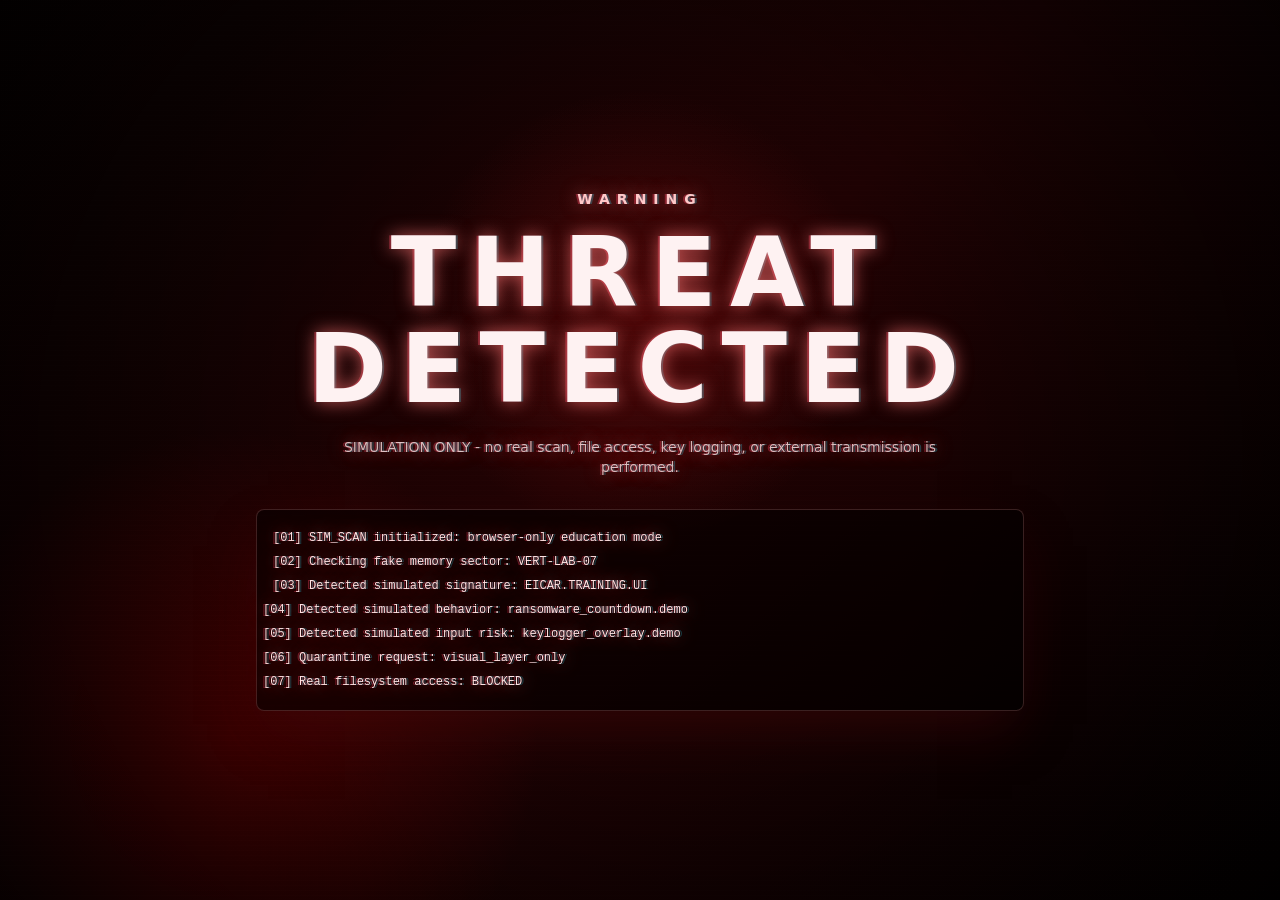
==== commit 89673b14: "Rename VERT branding and English boot copy" ====
--- a/vert/index.html
+++ b/vert/index.html
@@ -5,7 +5,7 @@
     <link rel="icon" type="image/svg+xml" href="./favicon.svg" />
     <meta name="viewport" content="width=device-width, initial-scale=1.0" />
     <title>vert</title>
-    <script type="module" crossorigin src="./assets/index-DzcdKfZJ.js"></script>
+    <script type="module" crossorigin src="./assets/index-HkIkBwZD.js"></script>
     <link rel="stylesheet" crossorigin href="./assets/index-Bez1rBda.css">
   </head>
   <body>
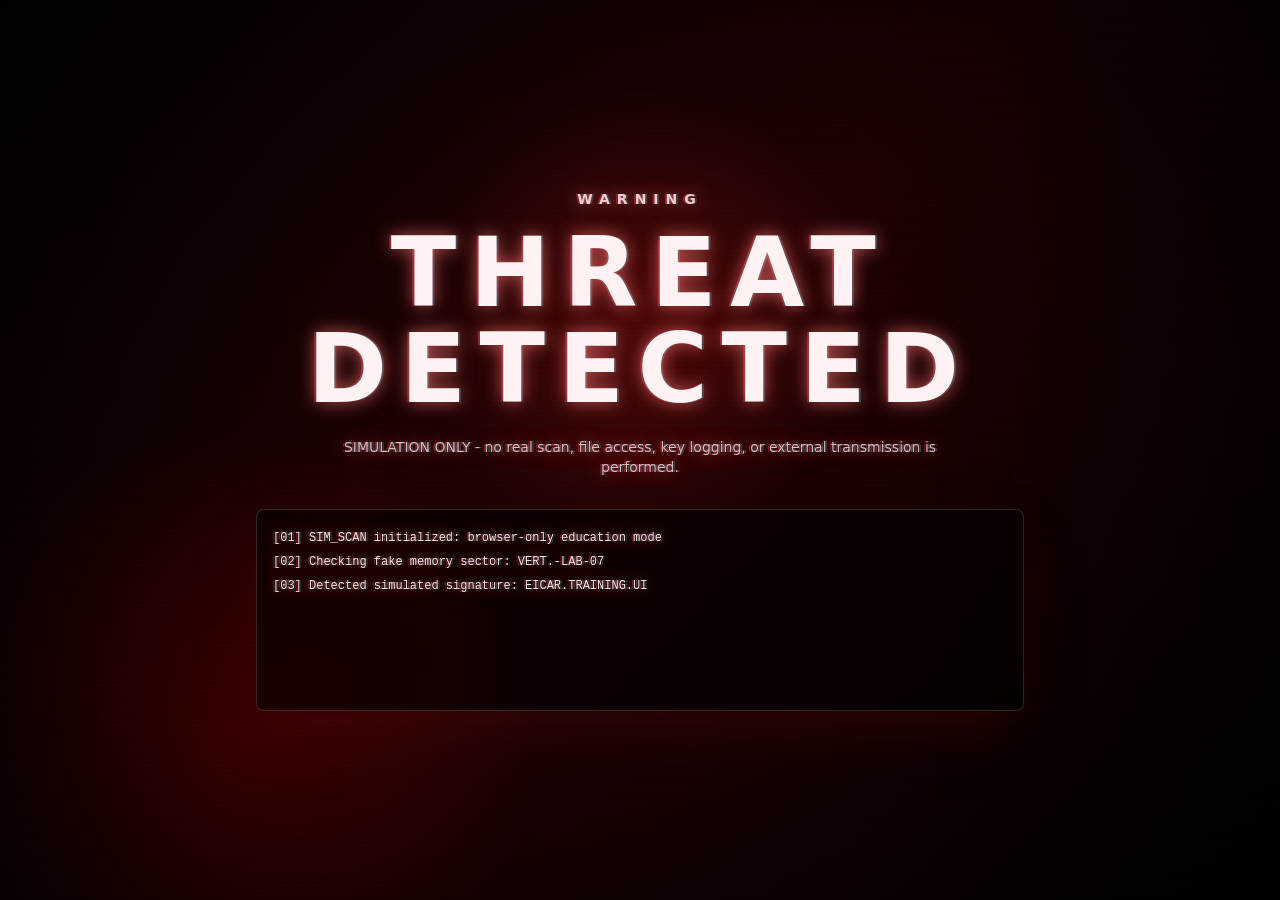
==== commit e45c3af2: "Fix VERT dot branding in boot sequence" ====
--- a/vert/index.html
+++ b/vert/index.html
@@ -4,8 +4,8 @@
     <meta charset="UTF-8" />
     <link rel="icon" type="image/svg+xml" href="./favicon.svg" />
     <meta name="viewport" content="width=device-width, initial-scale=1.0" />
-    <title>vert</title>
-    <script type="module" crossorigin src="./assets/index-HkIkBwZD.js"></script>
+    <title>VERT.</title>
+    <script type="module" crossorigin src="./assets/index-BHmZEtyF.js"></script>
     <link rel="stylesheet" crossorigin href="./assets/index-Bez1rBda.css">
   </head>
   <body>
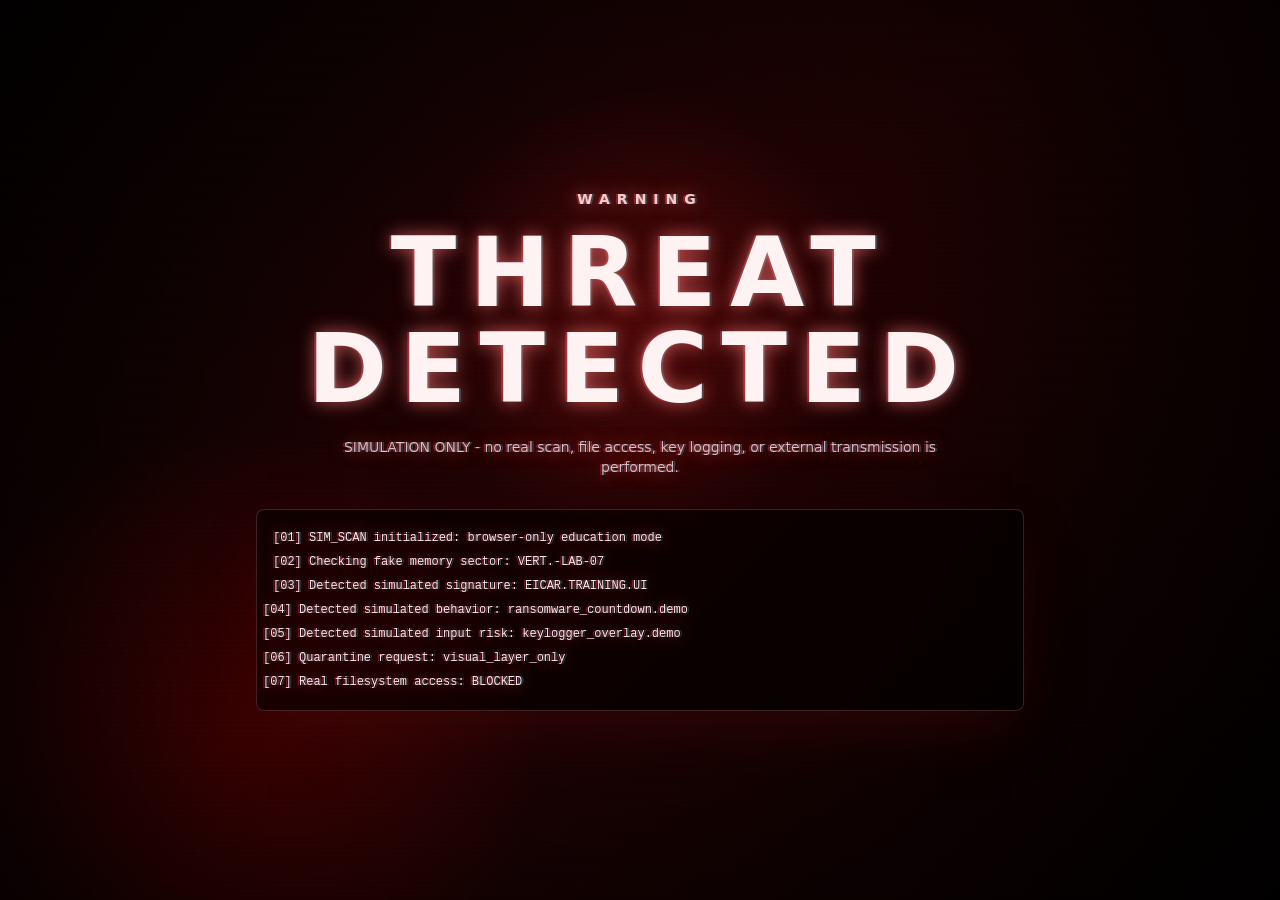
==== commit 9148d5be: "Bust VERT cache and verify dot branding" ====
--- a/vert/index.html
+++ b/vert/index.html
@@ -4,6 +4,9 @@
     <meta charset="UTF-8" />
     <link rel="icon" type="image/svg+xml" href="./favicon.svg" />
     <meta name="viewport" content="width=device-width, initial-scale=1.0" />
+    <meta http-equiv="Cache-Control" content="no-cache, no-store, must-revalidate" />
+    <meta http-equiv="Pragma" content="no-cache" />
+    <meta http-equiv="Expires" content="0" />
     <title>VERT.</title>
     <script type="module" crossorigin src="./assets/index-BHmZEtyF.js"></script>
     <link rel="stylesheet" crossorigin href="./assets/index-Bez1rBda.css">
